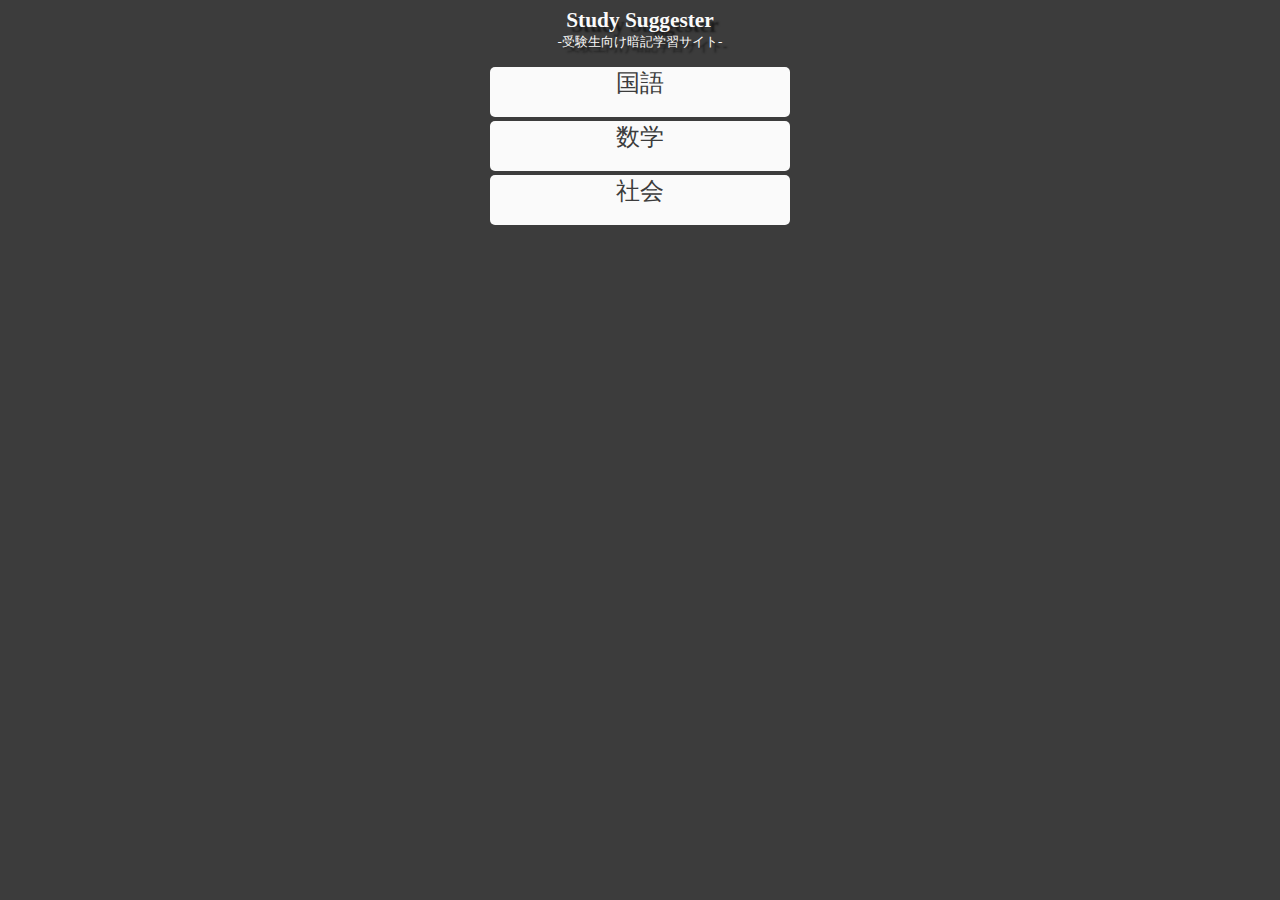
==== index.html @ d8cdd313 "update" ====
﻿<html>
<head>
<title>Study Suggester</title>
<meta charset="utf-8">
<link rel="stylesheet" href="main.css">
<script src="index.js"></script>
</head>
<body>
<style>body{text-align:center;}</style>
<span class="title">Study Suggester</span><br>
<span class="desc">-受験生向け暗記学習サイト-</span>
<p>
<div id="main">読み込み中...</div>
</body>
</html>
---- main.css ----
/*共通*/
body{
  background:#3c3c3c;
  color:#fafafa;
}
.title{
  font-size:16pt;
  text-shadow: 5px 5px 2px #1a1a1a;
  font-weight: bold;
}
.desc{
 font-size:10pt;
 text-shadow: 5px 5px 2px #1a1a1a;
}

/*端末別*/
@media screen and (min-width:480px){
.sl{
  display:block;
  background:#fafafa;
  width:300px;
  height:50px;
  color:#3c3c3c;
  border-radius:5px;
  text-decoration:none;
  margin:0 auto;
  left:0;
  right:0;
  margin-bottom: 4px;
  font-size:18pt;
}
}
@media screen and (max-width:479px){
.sl{
  display:block;
  text-align: center;
  background:#eaeaea;
  width:100%;
  height:50px;
  font-size:18pt;
  color:#3c3c3c;
  border-bottom:#000 3px solid;
  text-decoration:none;
}
  .sl:hover{
    background:#bababa;
  }
}
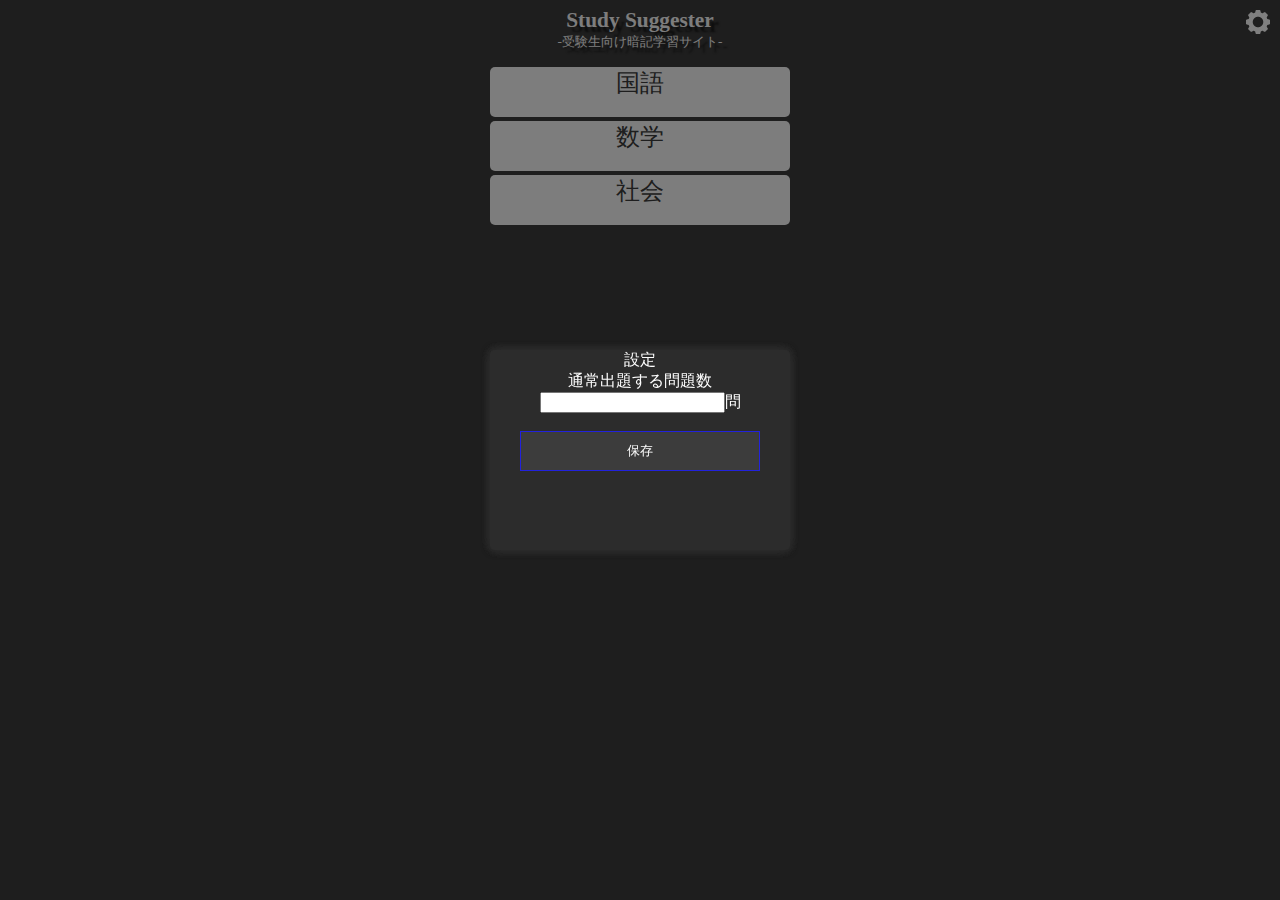
==== commit 62b40a18: "update" ====
--- a/index.html
+++ b/index.html
@@ -2,7 +2,9 @@
 <head>
 <title>Study Suggester</title>
 <meta charset="utf-8">
+<meta name="viewport" content="width=device-width,initial-scale=1">
 <link rel="stylesheet" href="main.css">
+<script src="soruto_ejb-min.js"></script>
 <script src="index.js"></script>
 </head>
 <body>
@@ -11,5 +13,6 @@
 <span class="desc">-受験生向け暗記学習サイト-</span>
 <p>
 <div id="main">読み込み中...</div>
+<svg version="1.1" xmlns="http://www.w3.org/2000/svg" xmlns:xlink="http://www.w3.org/1999/xlink" preserveAspectRatio="xMidYMid meet" viewBox="0 0 24 24" width="24" height="24" onclick="Set();" id="seticon"><defs><path d="M13.85 0L13.87 0.01L13.89 0.01L13.92 0.02L13.94 0.02L13.96 0.03L13.98 0.04L14 0.05L14.01 0.06L14.03 0.07L14.05 0.08L14.07 0.1L14.08 0.11L14.1 0.13L14.12 0.14L14.13 0.16L14.15 0.18L14.16 0.2L14.17 0.22L14.19 0.24L14.2 0.26L14.21 0.28L14.23 0.31L14.24 0.33L14.25 0.36L14.26 0.38L14.27 0.41L14.29 0.43L14.3 0.46L14.31 0.49L14.32 0.51L14.33 0.54L14.34 0.57L14.35 0.6L14.36 0.63L14.37 0.66L14.38 0.69L14.39 0.72L14.4 0.75L14.92 2.7L15.08 2.75L15.44 2.87L15.8 3.02L16.14 3.17L16.48 3.34L16.51 3.35L18.26 2.34L18.29 2.33L18.32 2.31L18.34 2.3L18.37 2.28L18.4 2.27L18.43 2.26L18.46 2.24L18.48 2.23L18.51 2.22L18.54 2.21L18.56 2.2L18.59 2.19L18.62 2.18L18.64 2.17L18.67 2.16L18.69 2.15L18.72 2.14L18.74 2.14L18.77 2.13L18.79 2.13L18.82 2.12L18.84 2.12L18.86 2.12L18.89 2.11L18.91 2.11L18.93 2.11L18.95 2.11L18.98 2.12L19 2.12L19.02 2.12L19.04 2.13L19.06 2.14L19.08 2.14L19.1 2.15L19.12 2.16L19.14 2.18L19.16 2.19L19.18 2.2L19.19 2.22L19.21 2.23L21.76 4.78L21.77 4.8L21.79 4.82L21.8 4.84L21.82 4.85L21.83 4.87L21.84 4.89L21.85 4.91L21.86 4.93L21.87 4.96L21.87 4.98L21.88 5L21.88 5.02L21.88 5.04L21.89 5.07L21.89 5.09L21.89 5.11L21.89 5.14L21.88 5.16L21.88 5.19L21.88 5.21L21.87 5.24L21.87 5.26L21.86 5.29L21.85 5.31L21.85 5.34L21.84 5.36L21.83 5.39L21.82 5.41L21.81 5.44L21.8 5.47L21.78 5.49L21.77 5.52L21.76 5.55L21.74 5.57L21.73 5.6L21.72 5.63L21.7 5.65L21.68 5.68L21.67 5.71L21.65 5.73L20.64 7.48L20.66 7.52L20.83 7.86L20.98 8.2L21.13 8.56L21.25 8.92L21.3 9.08L23.25 9.6L23.28 9.61L23.31 9.61L23.34 9.62L23.37 9.63L23.4 9.64L23.43 9.65L23.46 9.66L23.49 9.67L23.51 9.68L23.54 9.69L23.57 9.7L23.59 9.71L23.62 9.72L23.64 9.73L23.67 9.74L23.69 9.76L23.72 9.77L23.74 9.78L23.76 9.8L23.78 9.81L23.8 9.83L23.82 9.84L23.84 9.86L23.86 9.87L23.87 9.89L23.89 9.91L23.9 9.92L23.92 9.94L23.93 9.96L23.94 9.98L23.95 10L23.96 10.02L23.97 10.04L23.98 10.06L23.98 10.08L23.99 10.11L23.99 10.13L24 10.15L24 10.18L24 10.2L24 13.8L24 13.82L24 13.85L23.99 13.87L23.99 13.89L23.98 13.92L23.98 13.94L23.97 13.96L23.96 13.98L23.95 14L23.94 14.01L23.93 14.03L23.92 14.05L23.9 14.07L23.89 14.08L23.87 14.1L23.86 14.12L23.84 14.13L23.82 14.15L23.8 14.16L23.78 14.17L23.76 14.19L23.74 14.2L23.72 14.21L23.69 14.23L23.67 14.24L23.64 14.25L23.62 14.26L23.59 14.27L23.57 14.29L23.54 14.3L23.51 14.31L23.49 14.32L23.46 14.33L23.43 14.34L23.4 14.35L23.37 14.36L23.34 14.37L23.31 14.38L23.28 14.39L23.25 14.4L21.3 14.92L21.25 15.08L21.13 15.44L20.98 15.8L20.83 16.14L20.66 16.48L20.64 16.51L21.65 18.26L21.67 18.28L21.68 18.31L21.7 18.34L21.72 18.37L21.73 18.39L21.74 18.42L21.76 18.45L21.77 18.47L21.78 18.5L21.8 18.53L21.81 18.55L21.82 18.58L21.83 18.6L21.84 18.63L21.85 18.66L21.85 18.68L21.86 18.71L21.87 18.73L21.87 18.76L21.88 18.78L21.88 18.81L21.88 18.83L21.89 18.86L21.89 18.88L21.89 18.9L21.89 18.93L21.88 18.95L21.88 18.97L21.88 18.99L21.87 19.02L21.87 19.04L21.86 19.06L21.85 19.08L21.84 19.1L21.83 19.12L21.82 19.14L21.8 19.16L21.79 19.18L21.77 19.19L21.76 19.21L19.21 21.76L19.19 21.77L19.18 21.79L19.16 21.8L19.14 21.82L19.12 21.83L19.1 21.84L19.08 21.85L19.06 21.86L19.04 21.86L19.02 21.87L19 21.87L18.98 21.88L18.95 21.88L18.93 21.88L18.91 21.88L18.89 21.88L18.86 21.88L18.84 21.87L18.82 21.87L18.79 21.87L18.77 21.86L18.74 21.86L18.72 21.85L18.69 21.84L18.67 21.83L18.64 21.83L18.62 21.82L18.59 21.81L18.56 21.8L18.54 21.78L18.51 21.77L18.48 21.76L18.46 21.75L18.43 21.74L18.4 21.72L18.37 21.71L18.34 21.7L18.32 21.68L18.29 21.67L18.26 21.65L16.51 20.64L16.48 20.66L16.14 20.83L15.8 20.98L15.44 21.13L15.08 21.25L14.92 21.3L14.4 23.25L14.39 23.28L14.38 23.31L14.37 23.34L14.36 23.37L14.35 23.4L14.34 23.43L14.33 23.46L14.32 23.49L14.31 23.51L14.3 23.54L14.29 23.57L14.27 23.59L14.26 23.62L14.25 23.64L14.24 23.67L14.23 23.69L14.21 23.72L14.2 23.74L14.19 23.76L14.17 23.78L14.16 23.8L14.15 23.82L14.13 23.84L14.12 23.86L14.1 23.87L14.08 23.89L14.07 23.9L14.05 23.92L14.03 23.93L14.01 23.94L14 23.95L13.98 23.96L13.96 23.97L13.94 23.98L13.92 23.98L13.89 23.99L13.87 23.99L13.85 24L13.82 24L13.8 24L10.2 24L10.18 24L10.15 24L10.13 23.99L10.11 23.99L10.08 23.98L10.06 23.98L10.04 23.97L10.02 23.96L10 23.95L9.98 23.94L9.96 23.93L9.94 23.92L9.92 23.9L9.91 23.89L9.89 23.87L9.87 23.86L9.86 23.84L9.84 23.82L9.83 23.8L9.81 23.78L9.8 23.76L9.78 23.74L9.77 23.72L9.76 23.69L9.74 23.67L9.73 23.64L9.72 23.62L9.71 23.59L9.7 23.57L9.69 23.54L9.68 23.51L9.67 23.49L9.66 23.46L9.65 23.43L9.64 23.4L9.63 23.37L9.62 23.34L9.61 23.31L9.61 23.28L9.6 23.25L9.08 21.3L8.92 21.25L8.56 21.13L8.2 20.98L7.86 20.83L7.52 20.66L7.48 20.64L5.74 21.64L5.72 21.66L5.69 21.68L5.66 21.69L5.63 21.71L5.61 21.72L5.58 21.74L5.55 21.75L5.53 21.76L5.5 21.78L5.47 21.79L5.45 21.8L5.42 21.81L5.4 21.82L5.37 21.83L5.34 21.84L5.32 21.85L5.29 21.85L5.27 21.86L5.24 21.87L5.22 21.87L5.19 21.87L5.17 21.88L5.14 21.88L5.12 21.88L5.1 21.88L5.07 21.88L5.05 21.88L5.03 21.87L5.01 21.87L4.98 21.86L4.96 21.86L4.94 21.85L4.92 21.84L4.9 21.83L4.88 21.82L4.86 21.81L4.84 21.8L4.82 21.78L4.81 21.77L4.79 21.75L2.24 19.21L2.23 19.19L2.21 19.17L2.2 19.15L2.18 19.13L2.17 19.11L2.16 19.09L2.15 19.07L2.14 19.05L2.14 19.03L2.13 19.01L2.13 18.99L2.12 18.97L2.12 18.95L2.12 18.93L2.12 18.9L2.12 18.88L2.12 18.86L2.13 18.83L2.13 18.81L2.13 18.79L2.14 18.76L2.14 18.74L2.15 18.71L2.16 18.69L2.17 18.66L2.17 18.64L2.18 18.61L2.19 18.58L2.2 18.56L2.22 18.53L2.23 18.5L2.24 18.48L2.25 18.45L2.26 18.42L2.28 18.39L2.29 18.37L2.3 18.34L2.32 18.31L2.33 18.28L2.35 18.25L3.36 16.51L3.34 16.48L3.17 16.14L3.02 15.8L2.87 15.44L2.75 15.08L2.7 14.92L0.75 14.4L0.72 14.39L0.69 14.38L0.66 14.37L0.63 14.36L0.6 14.35L0.57 14.34L0.54 14.33L0.51 14.32L0.49 14.31L0.46 14.3L0.43 14.29L0.41 14.27L0.38 14.26L0.36 14.25L0.33 14.24L0.31 14.23L0.28 14.21L0.26 14.2L0.24 14.19L0.22 14.17L0.2 14.16L0.18 14.15L0.16 14.13L0.14 14.12L0.13 14.1L0.11 14.08L0.1 14.07L0.08 14.05L0.07 14.03L0.06 14.01L0.05 14L0.04 13.98L0.03 13.96L0.02 13.94L0.02 13.92L0.01 13.89L0.01 13.87L0 13.85L0 13.82L0 13.8L0 10.2L0 10.18L0 10.15L0.01 10.13L0.01 10.11L0.02 10.08L0.02 10.06L0.03 10.04L0.04 10.02L0.05 10L0.06 9.98L0.07 9.96L0.08 9.94L0.1 9.92L0.11 9.91L0.13 9.89L0.14 9.87L0.16 9.86L0.18 9.84L0.2 9.83L0.22 9.81L0.24 9.8L0.26 9.78L0.28 9.77L0.31 9.76L0.33 9.74L0.36 9.73L0.38 9.72L0.41 9.71L0.43 9.7L0.46 9.69L0.49 9.68L0.51 9.67L0.54 9.66L0.57 9.65L0.6 9.64L0.63 9.63L0.66 9.62L0.69 9.61L0.72 9.61L0.75 9.6L2.7 9.08L2.75 8.92L2.87 8.56L3.02 8.2L3.17 7.86L3.34 7.52L3.36 7.49L2.35 5.74L2.33 5.71L2.32 5.68L2.3 5.66L2.29 5.63L2.28 5.6L2.26 5.57L2.25 5.54L2.24 5.52L2.23 5.49L2.22 5.46L2.2 5.44L2.19 5.41L2.18 5.38L2.17 5.36L2.17 5.33L2.16 5.31L2.15 5.28L2.14 5.26L2.14 5.23L2.13 5.21L2.13 5.18L2.13 5.16L2.12 5.14L2.12 5.11L2.12 5.09L2.12 5.07L2.12 5.05L2.12 5.02L2.13 5L2.13 4.98L2.14 4.96L2.14 4.94L2.15 4.92L2.16 4.9L2.17 4.88L2.18 4.86L2.2 4.84L2.21 4.82L2.23 4.81L2.24 4.79L4.79 2.24L4.81 2.23L4.82 2.21L4.84 2.2L4.86 2.18L4.88 2.17L4.9 2.16L4.92 2.15L4.94 2.14L4.96 2.13L4.98 2.13L5.01 2.12L5.03 2.12L5.05 2.12L5.07 2.11L5.1 2.11L5.12 2.11L5.14 2.11L5.17 2.12L5.19 2.12L5.22 2.12L5.24 2.13L5.27 2.13L5.29 2.14L5.32 2.15L5.34 2.15L5.37 2.16L5.4 2.17L5.42 2.18L5.45 2.19L5.47 2.2L5.5 2.22L5.53 2.23L5.55 2.24L5.58 2.26L5.61 2.27L5.63 2.28L5.66 2.3L5.69 2.32L5.72 2.33L5.74 2.35L7.49 3.36L7.52 3.34L7.86 3.17L8.2 3.02L8.56 2.87L8.92 2.75L9.08 2.7L9.6 0.75L9.61 0.72L9.61 0.69L9.62 0.66L9.63 0.63L9.64 0.6L9.65 0.57L9.66 0.54L9.67 0.51L9.68 0.49L9.69 0.46L9.7 0.43L9.71 0.41L9.72 0.38L9.73 0.36L9.74 0.33L9.76 0.31L9.77 0.28L9.78 0.26L9.8 0.24L9.81 0.22L9.83 0.2L9.84 0.18L9.86 0.16L9.87 0.14L9.89 0.13L9.91 0.11L9.92 0.1L9.94 0.08L9.96 0.07L9.98 0.06L10 0.05L10.02 0.04L10.04 0.03L10.06 0.02L10.08 0.02L10.11 0.01L10.13 0.01L10.15 0L10.18 0L10.2 0L13.8 0L13.82 0L13.85 0ZM11.57 6.77L11.36 6.79L11.15 6.82L10.94 6.86L10.74 6.9L10.54 6.96L10.34 7.02L10.15 7.09L9.96 7.16L9.77 7.25L9.59 7.34L9.41 7.43L9.23 7.54L9.06 7.65L8.9 7.76L8.74 7.89L8.58 8.01L8.43 8.15L8.29 8.29L8.15 8.43L8.01 8.58L7.89 8.74L7.76 8.9L7.65 9.06L7.54 9.23L7.43 9.41L7.34 9.59L7.25 9.77L7.16 9.96L7.09 10.15L7.02 10.34L6.96 10.54L6.9 10.74L6.86 10.94L6.82 11.15L6.79 11.36L6.77 11.57L6.75 11.78L6.75 12L6.75 12.22L6.77 12.43L6.79 12.64L6.82 12.85L6.86 13.06L6.9 13.26L6.96 13.46L7.02 13.66L7.09 13.85L7.16 14.04L7.25 14.23L7.34 14.41L7.43 14.59L7.54 14.77L7.65 14.94L7.76 15.1L7.89 15.26L8.01 15.42L8.15 15.57L8.29 15.71L8.43 15.85L8.58 15.99L8.74 16.11L8.9 16.24L9.06 16.35L9.23 16.46L9.41 16.57L9.59 16.66L9.77 16.75L9.96 16.84L10.15 16.91L10.34 16.98L10.54 17.04L10.74 17.1L10.94 17.14L11.15 17.18L11.36 17.21L11.57 17.23L11.78 17.25L12 17.25L12.22 17.25L12.43 17.23L12.64 17.21L12.85 17.18L13.06 17.14L13.26 17.1L13.46 17.04L13.66 16.98L13.85 16.91L14.04 16.84L14.23 16.75L14.41 16.66L14.59 16.57L14.77 16.46L14.94 16.35L15.1 16.24L15.26 16.11L15.42 15.99L15.57 15.85L15.71 15.71L15.85 15.57L15.99 15.42L16.11 15.26L16.24 15.1L16.35 14.94L16.46 14.77L16.57 14.59L16.66 14.41L16.75 14.23L16.84 14.04L16.91 13.85L16.98 13.66L17.04 13.46L17.1 13.26L17.14 13.06L17.18 12.85L17.21 12.64L17.23 12.43L17.25 12.22L17.25 12L17.25 11.78L17.23 11.57L17.21 11.36L17.18 11.15L17.14 10.94L17.1 10.74L17.04 10.54L16.98 10.34L16.91 10.15L16.84 9.96L16.75 9.77L16.66 9.59L16.57 9.41L16.46 9.23L16.35 9.06L16.24 8.9L16.11 8.74L15.99 8.58L15.85 8.43L15.71 8.29L15.57 8.15L15.42 8.01L15.26 7.89L15.1 7.76L14.94 7.65L14.77 7.54L14.59 7.43L14.41 7.34L14.23 7.25L14.04 7.16L13.85 7.09L13.66 7.02L13.46 6.96L13.26 6.9L13.06 6.86L12.85 6.82L12.64 6.79L12.43 6.77L12.22 6.75L12 6.75L11.78 6.75L11.57 6.77Z" id="cwKjXDf"></path></defs><g><g><g><use xlink:href="#cwKjXDf" opacity="1" fill="#fefefe" fill-opacity="1"></use></g></g></g></svg><div id="so-modal"></div>
 </body>
 </html>
--- a/main.css
+++ b/main.css
@@ -12,7 +12,30 @@
  font-size:10pt;
  text-shadow: 5px 5px 2px #1a1a1a;
 }
-
+.bp{
+  color:#fafafa;
+  text-decoration: none;
+  font-weight: bold;
+  font-size:14pt;
+  border-radius: 4px;
+}
+.bp:hover{
+  background:#606060;
+}
+input[type="button"]{
+  width:80%;
+  height:40px;
+  background:#3c3c3c;
+  border:#2222dd 1px solid;
+  color:#fafafa;
+}
+#seticon{
+	width:24px;
+	height:24px;
+	position:absolute;
+	top:10px;
+	right:10px;
+}
 /*端末別*/
 @media screen and (min-width:480px){
 .sl{
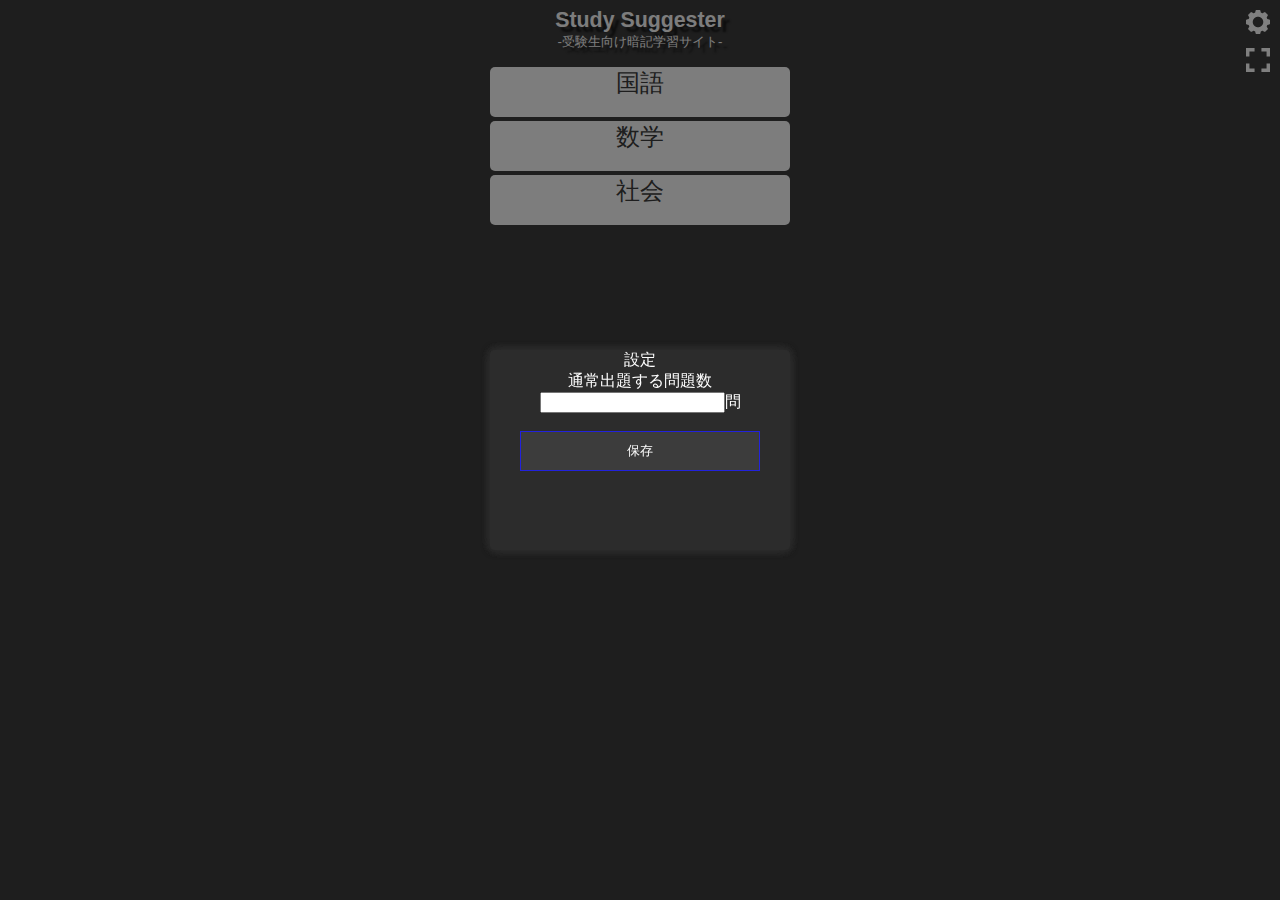
==== commit 962461f1: "update" ====
--- a/index.html
+++ b/index.html
@@ -5,14 +5,15 @@
 <meta name="viewport" content="width=device-width,initial-scale=1">
 <link rel="stylesheet" href="main.css">
 <script src="soruto_ejb-min.js"></script>
+<script src="tippy.all.min.js"></script>
 <script src="index.js"></script>
 </head>
 <body>
 <style>body{text-align:center;}</style>
-<span class="title">Study Suggester</span><br>
+<span class="ptitle">Study Suggester</span><br>
 <span class="desc">-受験生向け暗記学習サイト-</span>
 <p>
 <div id="main">読み込み中...</div>
-<svg version="1.1" xmlns="http://www.w3.org/2000/svg" xmlns:xlink="http://www.w3.org/1999/xlink" preserveAspectRatio="xMidYMid meet" viewBox="0 0 24 24" width="24" height="24" onclick="Set();" id="seticon"><defs><path d="M13.85 0L13.87 0.01L13.89 0.01L13.92 0.02L13.94 0.02L13.96 0.03L13.98 0.04L14 0.05L14.01 0.06L14.03 0.07L14.05 0.08L14.07 0.1L14.08 0.11L14.1 0.13L14.12 0.14L14.13 0.16L14.15 0.18L14.16 0.2L14.17 0.22L14.19 0.24L14.2 0.26L14.21 0.28L14.23 0.31L14.24 0.33L14.25 0.36L14.26 0.38L14.27 0.41L14.29 0.43L14.3 0.46L14.31 0.49L14.32 0.51L14.33 0.54L14.34 0.57L14.35 0.6L14.36 0.63L14.37 0.66L14.38 0.69L14.39 0.72L14.4 0.75L14.92 2.7L15.08 2.75L15.44 2.87L15.8 3.02L16.14 3.17L16.48 3.34L16.51 3.35L18.26 2.34L18.29 2.33L18.32 2.31L18.34 2.3L18.37 2.28L18.4 2.27L18.43 2.26L18.46 2.24L18.48 2.23L18.51 2.22L18.54 2.21L18.56 2.2L18.59 2.19L18.62 2.18L18.64 2.17L18.67 2.16L18.69 2.15L18.72 2.14L18.74 2.14L18.77 2.13L18.79 2.13L18.82 2.12L18.84 2.12L18.86 2.12L18.89 2.11L18.91 2.11L18.93 2.11L18.95 2.11L18.98 2.12L19 2.12L19.02 2.12L19.04 2.13L19.06 2.14L19.08 2.14L19.1 2.15L19.12 2.16L19.14 2.18L19.16 2.19L19.18 2.2L19.19 2.22L19.21 2.23L21.76 4.78L21.77 4.8L21.79 4.82L21.8 4.84L21.82 4.85L21.83 4.87L21.84 4.89L21.85 4.91L21.86 4.93L21.87 4.96L21.87 4.98L21.88 5L21.88 5.02L21.88 5.04L21.89 5.07L21.89 5.09L21.89 5.11L21.89 5.14L21.88 5.16L21.88 5.19L21.88 5.21L21.87 5.24L21.87 5.26L21.86 5.29L21.85 5.31L21.85 5.34L21.84 5.36L21.83 5.39L21.82 5.41L21.81 5.44L21.8 5.47L21.78 5.49L21.77 5.52L21.76 5.55L21.74 5.57L21.73 5.6L21.72 5.63L21.7 5.65L21.68 5.68L21.67 5.71L21.65 5.73L20.64 7.48L20.66 7.52L20.83 7.86L20.98 8.2L21.13 8.56L21.25 8.92L21.3 9.08L23.25 9.6L23.28 9.61L23.31 9.61L23.34 9.62L23.37 9.63L23.4 9.64L23.43 9.65L23.46 9.66L23.49 9.67L23.51 9.68L23.54 9.69L23.57 9.7L23.59 9.71L23.62 9.72L23.64 9.73L23.67 9.74L23.69 9.76L23.72 9.77L23.74 9.78L23.76 9.8L23.78 9.81L23.8 9.83L23.82 9.84L23.84 9.86L23.86 9.87L23.87 9.89L23.89 9.91L23.9 9.92L23.92 9.94L23.93 9.96L23.94 9.98L23.95 10L23.96 10.02L23.97 10.04L23.98 10.06L23.98 10.08L23.99 10.11L23.99 10.13L24 10.15L24 10.18L24 10.2L24 13.8L24 13.82L24 13.85L23.99 13.87L23.99 13.89L23.98 13.92L23.98 13.94L23.97 13.96L23.96 13.98L23.95 14L23.94 14.01L23.93 14.03L23.92 14.05L23.9 14.07L23.89 14.08L23.87 14.1L23.86 14.12L23.84 14.13L23.82 14.15L23.8 14.16L23.78 14.17L23.76 14.19L23.74 14.2L23.72 14.21L23.69 14.23L23.67 14.24L23.64 14.25L23.62 14.26L23.59 14.27L23.57 14.29L23.54 14.3L23.51 14.31L23.49 14.32L23.46 14.33L23.43 14.34L23.4 14.35L23.37 14.36L23.34 14.37L23.31 14.38L23.28 14.39L23.25 14.4L21.3 14.92L21.25 15.08L21.13 15.44L20.98 15.8L20.83 16.14L20.66 16.48L20.64 16.51L21.65 18.26L21.67 18.28L21.68 18.31L21.7 18.34L21.72 18.37L21.73 18.39L21.74 18.42L21.76 18.45L21.77 18.47L21.78 18.5L21.8 18.53L21.81 18.55L21.82 18.58L21.83 18.6L21.84 18.63L21.85 18.66L21.85 18.68L21.86 18.71L21.87 18.73L21.87 18.76L21.88 18.78L21.88 18.81L21.88 18.83L21.89 18.86L21.89 18.88L21.89 18.9L21.89 18.93L21.88 18.95L21.88 18.97L21.88 18.99L21.87 19.02L21.87 19.04L21.86 19.06L21.85 19.08L21.84 19.1L21.83 19.12L21.82 19.14L21.8 19.16L21.79 19.18L21.77 19.19L21.76 19.21L19.21 21.76L19.19 21.77L19.18 21.79L19.16 21.8L19.14 21.82L19.12 21.83L19.1 21.84L19.08 21.85L19.06 21.86L19.04 21.86L19.02 21.87L19 21.87L18.98 21.88L18.95 21.88L18.93 21.88L18.91 21.88L18.89 21.88L18.86 21.88L18.84 21.87L18.82 21.87L18.79 21.87L18.77 21.86L18.74 21.86L18.72 21.85L18.69 21.84L18.67 21.83L18.64 21.83L18.62 21.82L18.59 21.81L18.56 21.8L18.54 21.78L18.51 21.77L18.48 21.76L18.46 21.75L18.43 21.74L18.4 21.72L18.37 21.71L18.34 21.7L18.32 21.68L18.29 21.67L18.26 21.65L16.51 20.64L16.48 20.66L16.14 20.83L15.8 20.98L15.44 21.13L15.08 21.25L14.92 21.3L14.4 23.25L14.39 23.28L14.38 23.31L14.37 23.34L14.36 23.37L14.35 23.4L14.34 23.43L14.33 23.46L14.32 23.49L14.31 23.51L14.3 23.54L14.29 23.57L14.27 23.59L14.26 23.62L14.25 23.64L14.24 23.67L14.23 23.69L14.21 23.72L14.2 23.74L14.19 23.76L14.17 23.78L14.16 23.8L14.15 23.82L14.13 23.84L14.12 23.86L14.1 23.87L14.08 23.89L14.07 23.9L14.05 23.92L14.03 23.93L14.01 23.94L14 23.95L13.98 23.96L13.96 23.97L13.94 23.98L13.92 23.98L13.89 23.99L13.87 23.99L13.85 24L13.82 24L13.8 24L10.2 24L10.18 24L10.15 24L10.13 23.99L10.11 23.99L10.08 23.98L10.06 23.98L10.04 23.97L10.02 23.96L10 23.95L9.98 23.94L9.96 23.93L9.94 23.92L9.92 23.9L9.91 23.89L9.89 23.87L9.87 23.86L9.86 23.84L9.84 23.82L9.83 23.8L9.81 23.78L9.8 23.76L9.78 23.74L9.77 23.72L9.76 23.69L9.74 23.67L9.73 23.64L9.72 23.62L9.71 23.59L9.7 23.57L9.69 23.54L9.68 23.51L9.67 23.49L9.66 23.46L9.65 23.43L9.64 23.4L9.63 23.37L9.62 23.34L9.61 23.31L9.61 23.28L9.6 23.25L9.08 21.3L8.92 21.25L8.56 21.13L8.2 20.98L7.86 20.83L7.52 20.66L7.48 20.64L5.74 21.64L5.72 21.66L5.69 21.68L5.66 21.69L5.63 21.71L5.61 21.72L5.58 21.74L5.55 21.75L5.53 21.76L5.5 21.78L5.47 21.79L5.45 21.8L5.42 21.81L5.4 21.82L5.37 21.83L5.34 21.84L5.32 21.85L5.29 21.85L5.27 21.86L5.24 21.87L5.22 21.87L5.19 21.87L5.17 21.88L5.14 21.88L5.12 21.88L5.1 21.88L5.07 21.88L5.05 21.88L5.03 21.87L5.01 21.87L4.98 21.86L4.96 21.86L4.94 21.85L4.92 21.84L4.9 21.83L4.88 21.82L4.86 21.81L4.84 21.8L4.82 21.78L4.81 21.77L4.79 21.75L2.24 19.21L2.23 19.19L2.21 19.17L2.2 19.15L2.18 19.13L2.17 19.11L2.16 19.09L2.15 19.07L2.14 19.05L2.14 19.03L2.13 19.01L2.13 18.99L2.12 18.97L2.12 18.95L2.12 18.93L2.12 18.9L2.12 18.88L2.12 18.86L2.13 18.83L2.13 18.81L2.13 18.79L2.14 18.76L2.14 18.74L2.15 18.71L2.16 18.69L2.17 18.66L2.17 18.64L2.18 18.61L2.19 18.58L2.2 18.56L2.22 18.53L2.23 18.5L2.24 18.48L2.25 18.45L2.26 18.42L2.28 18.39L2.29 18.37L2.3 18.34L2.32 18.31L2.33 18.28L2.35 18.25L3.36 16.51L3.34 16.48L3.17 16.14L3.02 15.8L2.87 15.44L2.75 15.08L2.7 14.92L0.75 14.4L0.72 14.39L0.69 14.38L0.66 14.37L0.63 14.36L0.6 14.35L0.57 14.34L0.54 14.33L0.51 14.32L0.49 14.31L0.46 14.3L0.43 14.29L0.41 14.27L0.38 14.26L0.36 14.25L0.33 14.24L0.31 14.23L0.28 14.21L0.26 14.2L0.24 14.19L0.22 14.17L0.2 14.16L0.18 14.15L0.16 14.13L0.14 14.12L0.13 14.1L0.11 14.08L0.1 14.07L0.08 14.05L0.07 14.03L0.06 14.01L0.05 14L0.04 13.98L0.03 13.96L0.02 13.94L0.02 13.92L0.01 13.89L0.01 13.87L0 13.85L0 13.82L0 13.8L0 10.2L0 10.18L0 10.15L0.01 10.13L0.01 10.11L0.02 10.08L0.02 10.06L0.03 10.04L0.04 10.02L0.05 10L0.06 9.98L0.07 9.96L0.08 9.94L0.1 9.92L0.11 9.91L0.13 9.89L0.14 9.87L0.16 9.86L0.18 9.84L0.2 9.83L0.22 9.81L0.24 9.8L0.26 9.78L0.28 9.77L0.31 9.76L0.33 9.74L0.36 9.73L0.38 9.72L0.41 9.71L0.43 9.7L0.46 9.69L0.49 9.68L0.51 9.67L0.54 9.66L0.57 9.65L0.6 9.64L0.63 9.63L0.66 9.62L0.69 9.61L0.72 9.61L0.75 9.6L2.7 9.08L2.75 8.92L2.87 8.56L3.02 8.2L3.17 7.86L3.34 7.52L3.36 7.49L2.35 5.74L2.33 5.71L2.32 5.68L2.3 5.66L2.29 5.63L2.28 5.6L2.26 5.57L2.25 5.54L2.24 5.52L2.23 5.49L2.22 5.46L2.2 5.44L2.19 5.41L2.18 5.38L2.17 5.36L2.17 5.33L2.16 5.31L2.15 5.28L2.14 5.26L2.14 5.23L2.13 5.21L2.13 5.18L2.13 5.16L2.12 5.14L2.12 5.11L2.12 5.09L2.12 5.07L2.12 5.05L2.12 5.02L2.13 5L2.13 4.98L2.14 4.96L2.14 4.94L2.15 4.92L2.16 4.9L2.17 4.88L2.18 4.86L2.2 4.84L2.21 4.82L2.23 4.81L2.24 4.79L4.79 2.24L4.81 2.23L4.82 2.21L4.84 2.2L4.86 2.18L4.88 2.17L4.9 2.16L4.92 2.15L4.94 2.14L4.96 2.13L4.98 2.13L5.01 2.12L5.03 2.12L5.05 2.12L5.07 2.11L5.1 2.11L5.12 2.11L5.14 2.11L5.17 2.12L5.19 2.12L5.22 2.12L5.24 2.13L5.27 2.13L5.29 2.14L5.32 2.15L5.34 2.15L5.37 2.16L5.4 2.17L5.42 2.18L5.45 2.19L5.47 2.2L5.5 2.22L5.53 2.23L5.55 2.24L5.58 2.26L5.61 2.27L5.63 2.28L5.66 2.3L5.69 2.32L5.72 2.33L5.74 2.35L7.49 3.36L7.52 3.34L7.86 3.17L8.2 3.02L8.56 2.87L8.92 2.75L9.08 2.7L9.6 0.75L9.61 0.72L9.61 0.69L9.62 0.66L9.63 0.63L9.64 0.6L9.65 0.57L9.66 0.54L9.67 0.51L9.68 0.49L9.69 0.46L9.7 0.43L9.71 0.41L9.72 0.38L9.73 0.36L9.74 0.33L9.76 0.31L9.77 0.28L9.78 0.26L9.8 0.24L9.81 0.22L9.83 0.2L9.84 0.18L9.86 0.16L9.87 0.14L9.89 0.13L9.91 0.11L9.92 0.1L9.94 0.08L9.96 0.07L9.98 0.06L10 0.05L10.02 0.04L10.04 0.03L10.06 0.02L10.08 0.02L10.11 0.01L10.13 0.01L10.15 0L10.18 0L10.2 0L13.8 0L13.82 0L13.85 0ZM11.57 6.77L11.36 6.79L11.15 6.82L10.94 6.86L10.74 6.9L10.54 6.96L10.34 7.02L10.15 7.09L9.96 7.16L9.77 7.25L9.59 7.34L9.41 7.43L9.23 7.54L9.06 7.65L8.9 7.76L8.74 7.89L8.58 8.01L8.43 8.15L8.29 8.29L8.15 8.43L8.01 8.58L7.89 8.74L7.76 8.9L7.65 9.06L7.54 9.23L7.43 9.41L7.34 9.59L7.25 9.77L7.16 9.96L7.09 10.15L7.02 10.34L6.96 10.54L6.9 10.74L6.86 10.94L6.82 11.15L6.79 11.36L6.77 11.57L6.75 11.78L6.75 12L6.75 12.22L6.77 12.43L6.79 12.64L6.82 12.85L6.86 13.06L6.9 13.26L6.96 13.46L7.02 13.66L7.09 13.85L7.16 14.04L7.25 14.23L7.34 14.41L7.43 14.59L7.54 14.77L7.65 14.94L7.76 15.1L7.89 15.26L8.01 15.42L8.15 15.57L8.29 15.71L8.43 15.85L8.58 15.99L8.74 16.11L8.9 16.24L9.06 16.35L9.23 16.46L9.41 16.57L9.59 16.66L9.77 16.75L9.96 16.84L10.15 16.91L10.34 16.98L10.54 17.04L10.74 17.1L10.94 17.14L11.15 17.18L11.36 17.21L11.57 17.23L11.78 17.25L12 17.25L12.22 17.25L12.43 17.23L12.64 17.21L12.85 17.18L13.06 17.14L13.26 17.1L13.46 17.04L13.66 16.98L13.85 16.91L14.04 16.84L14.23 16.75L14.41 16.66L14.59 16.57L14.77 16.46L14.94 16.35L15.1 16.24L15.26 16.11L15.42 15.99L15.57 15.85L15.71 15.71L15.85 15.57L15.99 15.42L16.11 15.26L16.24 15.1L16.35 14.94L16.46 14.77L16.57 14.59L16.66 14.41L16.75 14.23L16.84 14.04L16.91 13.85L16.98 13.66L17.04 13.46L17.1 13.26L17.14 13.06L17.18 12.85L17.21 12.64L17.23 12.43L17.25 12.22L17.25 12L17.25 11.78L17.23 11.57L17.21 11.36L17.18 11.15L17.14 10.94L17.1 10.74L17.04 10.54L16.98 10.34L16.91 10.15L16.84 9.96L16.75 9.77L16.66 9.59L16.57 9.41L16.46 9.23L16.35 9.06L16.24 8.9L16.11 8.74L15.99 8.58L15.85 8.43L15.71 8.29L15.57 8.15L15.42 8.01L15.26 7.89L15.1 7.76L14.94 7.65L14.77 7.54L14.59 7.43L14.41 7.34L14.23 7.25L14.04 7.16L13.85 7.09L13.66 7.02L13.46 6.96L13.26 6.9L13.06 6.86L12.85 6.82L12.64 6.79L12.43 6.77L12.22 6.75L12 6.75L11.78 6.75L11.57 6.77Z" id="cwKjXDf"></path></defs><g><g><g><use xlink:href="#cwKjXDf" opacity="1" fill="#fefefe" fill-opacity="1"></use></g></g></g></svg><div id="so-modal"></div>
+<svg version="1.1" xmlns="http://www.w3.org/2000/svg" xmlns:xlink="http://www.w3.org/1999/xlink" preserveAspectRatio="xMidYMid meet" viewBox="0 0 24 24" width="24" height="24" onclick="Set();" id="seticon" title="設定" class="title"><defs><path d="M13.85 0L13.87 0.01L13.89 0.01L13.92 0.02L13.94 0.02L13.96 0.03L13.98 0.04L14 0.05L14.01 0.06L14.03 0.07L14.05 0.08L14.07 0.1L14.08 0.11L14.1 0.13L14.12 0.14L14.13 0.16L14.15 0.18L14.16 0.2L14.17 0.22L14.19 0.24L14.2 0.26L14.21 0.28L14.23 0.31L14.24 0.33L14.25 0.36L14.26 0.38L14.27 0.41L14.29 0.43L14.3 0.46L14.31 0.49L14.32 0.51L14.33 0.54L14.34 0.57L14.35 0.6L14.36 0.63L14.37 0.66L14.38 0.69L14.39 0.72L14.4 0.75L14.92 2.7L15.08 2.75L15.44 2.87L15.8 3.02L16.14 3.17L16.48 3.34L16.51 3.35L18.26 2.34L18.29 2.33L18.32 2.31L18.34 2.3L18.37 2.28L18.4 2.27L18.43 2.26L18.46 2.24L18.48 2.23L18.51 2.22L18.54 2.21L18.56 2.2L18.59 2.19L18.62 2.18L18.64 2.17L18.67 2.16L18.69 2.15L18.72 2.14L18.74 2.14L18.77 2.13L18.79 2.13L18.82 2.12L18.84 2.12L18.86 2.12L18.89 2.11L18.91 2.11L18.93 2.11L18.95 2.11L18.98 2.12L19 2.12L19.02 2.12L19.04 2.13L19.06 2.14L19.08 2.14L19.1 2.15L19.12 2.16L19.14 2.18L19.16 2.19L19.18 2.2L19.19 2.22L19.21 2.23L21.76 4.78L21.77 4.8L21.79 4.82L21.8 4.84L21.82 4.85L21.83 4.87L21.84 4.89L21.85 4.91L21.86 4.93L21.87 4.96L21.87 4.98L21.88 5L21.88 5.02L21.88 5.04L21.89 5.07L21.89 5.09L21.89 5.11L21.89 5.14L21.88 5.16L21.88 5.19L21.88 5.21L21.87 5.24L21.87 5.26L21.86 5.29L21.85 5.31L21.85 5.34L21.84 5.36L21.83 5.39L21.82 5.41L21.81 5.44L21.8 5.47L21.78 5.49L21.77 5.52L21.76 5.55L21.74 5.57L21.73 5.6L21.72 5.63L21.7 5.65L21.68 5.68L21.67 5.71L21.65 5.73L20.64 7.48L20.66 7.52L20.83 7.86L20.98 8.2L21.13 8.56L21.25 8.92L21.3 9.08L23.25 9.6L23.28 9.61L23.31 9.61L23.34 9.62L23.37 9.63L23.4 9.64L23.43 9.65L23.46 9.66L23.49 9.67L23.51 9.68L23.54 9.69L23.57 9.7L23.59 9.71L23.62 9.72L23.64 9.73L23.67 9.74L23.69 9.76L23.72 9.77L23.74 9.78L23.76 9.8L23.78 9.81L23.8 9.83L23.82 9.84L23.84 9.86L23.86 9.87L23.87 9.89L23.89 9.91L23.9 9.92L23.92 9.94L23.93 9.96L23.94 9.98L23.95 10L23.96 10.02L23.97 10.04L23.98 10.06L23.98 10.08L23.99 10.11L23.99 10.13L24 10.15L24 10.18L24 10.2L24 13.8L24 13.82L24 13.85L23.99 13.87L23.99 13.89L23.98 13.92L23.98 13.94L23.97 13.96L23.96 13.98L23.95 14L23.94 14.01L23.93 14.03L23.92 14.05L23.9 14.07L23.89 14.08L23.87 14.1L23.86 14.12L23.84 14.13L23.82 14.15L23.8 14.16L23.78 14.17L23.76 14.19L23.74 14.2L23.72 14.21L23.69 14.23L23.67 14.24L23.64 14.25L23.62 14.26L23.59 14.27L23.57 14.29L23.54 14.3L23.51 14.31L23.49 14.32L23.46 14.33L23.43 14.34L23.4 14.35L23.37 14.36L23.34 14.37L23.31 14.38L23.28 14.39L23.25 14.4L21.3 14.92L21.25 15.08L21.13 15.44L20.98 15.8L20.83 16.14L20.66 16.48L20.64 16.51L21.65 18.26L21.67 18.28L21.68 18.31L21.7 18.34L21.72 18.37L21.73 18.39L21.74 18.42L21.76 18.45L21.77 18.47L21.78 18.5L21.8 18.53L21.81 18.55L21.82 18.58L21.83 18.6L21.84 18.63L21.85 18.66L21.85 18.68L21.86 18.71L21.87 18.73L21.87 18.76L21.88 18.78L21.88 18.81L21.88 18.83L21.89 18.86L21.89 18.88L21.89 18.9L21.89 18.93L21.88 18.95L21.88 18.97L21.88 18.99L21.87 19.02L21.87 19.04L21.86 19.06L21.85 19.08L21.84 19.1L21.83 19.12L21.82 19.14L21.8 19.16L21.79 19.18L21.77 19.19L21.76 19.21L19.21 21.76L19.19 21.77L19.18 21.79L19.16 21.8L19.14 21.82L19.12 21.83L19.1 21.84L19.08 21.85L19.06 21.86L19.04 21.86L19.02 21.87L19 21.87L18.98 21.88L18.95 21.88L18.93 21.88L18.91 21.88L18.89 21.88L18.86 21.88L18.84 21.87L18.82 21.87L18.79 21.87L18.77 21.86L18.74 21.86L18.72 21.85L18.69 21.84L18.67 21.83L18.64 21.83L18.62 21.82L18.59 21.81L18.56 21.8L18.54 21.78L18.51 21.77L18.48 21.76L18.46 21.75L18.43 21.74L18.4 21.72L18.37 21.71L18.34 21.7L18.32 21.68L18.29 21.67L18.26 21.65L16.51 20.64L16.48 20.66L16.14 20.83L15.8 20.98L15.44 21.13L15.08 21.25L14.92 21.3L14.4 23.25L14.39 23.28L14.38 23.31L14.37 23.34L14.36 23.37L14.35 23.4L14.34 23.43L14.33 23.46L14.32 23.49L14.31 23.51L14.3 23.54L14.29 23.57L14.27 23.59L14.26 23.62L14.25 23.64L14.24 23.67L14.23 23.69L14.21 23.72L14.2 23.74L14.19 23.76L14.17 23.78L14.16 23.8L14.15 23.82L14.13 23.84L14.12 23.86L14.1 23.87L14.08 23.89L14.07 23.9L14.05 23.92L14.03 23.93L14.01 23.94L14 23.95L13.98 23.96L13.96 23.97L13.94 23.98L13.92 23.98L13.89 23.99L13.87 23.99L13.85 24L13.82 24L13.8 24L10.2 24L10.18 24L10.15 24L10.13 23.99L10.11 23.99L10.08 23.98L10.06 23.98L10.04 23.97L10.02 23.96L10 23.95L9.98 23.94L9.96 23.93L9.94 23.92L9.92 23.9L9.91 23.89L9.89 23.87L9.87 23.86L9.86 23.84L9.84 23.82L9.83 23.8L9.81 23.78L9.8 23.76L9.78 23.74L9.77 23.72L9.76 23.69L9.74 23.67L9.73 23.64L9.72 23.62L9.71 23.59L9.7 23.57L9.69 23.54L9.68 23.51L9.67 23.49L9.66 23.46L9.65 23.43L9.64 23.4L9.63 23.37L9.62 23.34L9.61 23.31L9.61 23.28L9.6 23.25L9.08 21.3L8.92 21.25L8.56 21.13L8.2 20.98L7.86 20.83L7.52 20.66L7.48 20.64L5.74 21.64L5.72 21.66L5.69 21.68L5.66 21.69L5.63 21.71L5.61 21.72L5.58 21.74L5.55 21.75L5.53 21.76L5.5 21.78L5.47 21.79L5.45 21.8L5.42 21.81L5.4 21.82L5.37 21.83L5.34 21.84L5.32 21.85L5.29 21.85L5.27 21.86L5.24 21.87L5.22 21.87L5.19 21.87L5.17 21.88L5.14 21.88L5.12 21.88L5.1 21.88L5.07 21.88L5.05 21.88L5.03 21.87L5.01 21.87L4.98 21.86L4.96 21.86L4.94 21.85L4.92 21.84L4.9 21.83L4.88 21.82L4.86 21.81L4.84 21.8L4.82 21.78L4.81 21.77L4.79 21.75L2.24 19.21L2.23 19.19L2.21 19.17L2.2 19.15L2.18 19.13L2.17 19.11L2.16 19.09L2.15 19.07L2.14 19.05L2.14 19.03L2.13 19.01L2.13 18.99L2.12 18.97L2.12 18.95L2.12 18.93L2.12 18.9L2.12 18.88L2.12 18.86L2.13 18.83L2.13 18.81L2.13 18.79L2.14 18.76L2.14 18.74L2.15 18.71L2.16 18.69L2.17 18.66L2.17 18.64L2.18 18.61L2.19 18.58L2.2 18.56L2.22 18.53L2.23 18.5L2.24 18.48L2.25 18.45L2.26 18.42L2.28 18.39L2.29 18.37L2.3 18.34L2.32 18.31L2.33 18.28L2.35 18.25L3.36 16.51L3.34 16.48L3.17 16.14L3.02 15.8L2.87 15.44L2.75 15.08L2.7 14.92L0.75 14.4L0.72 14.39L0.69 14.38L0.66 14.37L0.63 14.36L0.6 14.35L0.57 14.34L0.54 14.33L0.51 14.32L0.49 14.31L0.46 14.3L0.43 14.29L0.41 14.27L0.38 14.26L0.36 14.25L0.33 14.24L0.31 14.23L0.28 14.21L0.26 14.2L0.24 14.19L0.22 14.17L0.2 14.16L0.18 14.15L0.16 14.13L0.14 14.12L0.13 14.1L0.11 14.08L0.1 14.07L0.08 14.05L0.07 14.03L0.06 14.01L0.05 14L0.04 13.98L0.03 13.96L0.02 13.94L0.02 13.92L0.01 13.89L0.01 13.87L0 13.85L0 13.82L0 13.8L0 10.2L0 10.18L0 10.15L0.01 10.13L0.01 10.11L0.02 10.08L0.02 10.06L0.03 10.04L0.04 10.02L0.05 10L0.06 9.98L0.07 9.96L0.08 9.94L0.1 9.92L0.11 9.91L0.13 9.89L0.14 9.87L0.16 9.86L0.18 9.84L0.2 9.83L0.22 9.81L0.24 9.8L0.26 9.78L0.28 9.77L0.31 9.76L0.33 9.74L0.36 9.73L0.38 9.72L0.41 9.71L0.43 9.7L0.46 9.69L0.49 9.68L0.51 9.67L0.54 9.66L0.57 9.65L0.6 9.64L0.63 9.63L0.66 9.62L0.69 9.61L0.72 9.61L0.75 9.6L2.7 9.08L2.75 8.92L2.87 8.56L3.02 8.2L3.17 7.86L3.34 7.52L3.36 7.49L2.35 5.74L2.33 5.71L2.32 5.68L2.3 5.66L2.29 5.63L2.28 5.6L2.26 5.57L2.25 5.54L2.24 5.52L2.23 5.49L2.22 5.46L2.2 5.44L2.19 5.41L2.18 5.38L2.17 5.36L2.17 5.33L2.16 5.31L2.15 5.28L2.14 5.26L2.14 5.23L2.13 5.21L2.13 5.18L2.13 5.16L2.12 5.14L2.12 5.11L2.12 5.09L2.12 5.07L2.12 5.05L2.12 5.02L2.13 5L2.13 4.98L2.14 4.96L2.14 4.94L2.15 4.92L2.16 4.9L2.17 4.88L2.18 4.86L2.2 4.84L2.21 4.82L2.23 4.81L2.24 4.79L4.79 2.24L4.81 2.23L4.82 2.21L4.84 2.2L4.86 2.18L4.88 2.17L4.9 2.16L4.92 2.15L4.94 2.14L4.96 2.13L4.98 2.13L5.01 2.12L5.03 2.12L5.05 2.12L5.07 2.11L5.1 2.11L5.12 2.11L5.14 2.11L5.17 2.12L5.19 2.12L5.22 2.12L5.24 2.13L5.27 2.13L5.29 2.14L5.32 2.15L5.34 2.15L5.37 2.16L5.4 2.17L5.42 2.18L5.45 2.19L5.47 2.2L5.5 2.22L5.53 2.23L5.55 2.24L5.58 2.26L5.61 2.27L5.63 2.28L5.66 2.3L5.69 2.32L5.72 2.33L5.74 2.35L7.49 3.36L7.52 3.34L7.86 3.17L8.2 3.02L8.56 2.87L8.92 2.75L9.08 2.7L9.6 0.75L9.61 0.72L9.61 0.69L9.62 0.66L9.63 0.63L9.64 0.6L9.65 0.57L9.66 0.54L9.67 0.51L9.68 0.49L9.69 0.46L9.7 0.43L9.71 0.41L9.72 0.38L9.73 0.36L9.74 0.33L9.76 0.31L9.77 0.28L9.78 0.26L9.8 0.24L9.81 0.22L9.83 0.2L9.84 0.18L9.86 0.16L9.87 0.14L9.89 0.13L9.91 0.11L9.92 0.1L9.94 0.08L9.96 0.07L9.98 0.06L10 0.05L10.02 0.04L10.04 0.03L10.06 0.02L10.08 0.02L10.11 0.01L10.13 0.01L10.15 0L10.18 0L10.2 0L13.8 0L13.82 0L13.85 0ZM11.57 6.77L11.36 6.79L11.15 6.82L10.94 6.86L10.74 6.9L10.54 6.96L10.34 7.02L10.15 7.09L9.96 7.16L9.77 7.25L9.59 7.34L9.41 7.43L9.23 7.54L9.06 7.65L8.9 7.76L8.74 7.89L8.58 8.01L8.43 8.15L8.29 8.29L8.15 8.43L8.01 8.58L7.89 8.74L7.76 8.9L7.65 9.06L7.54 9.23L7.43 9.41L7.34 9.59L7.25 9.77L7.16 9.96L7.09 10.15L7.02 10.34L6.96 10.54L6.9 10.74L6.86 10.94L6.82 11.15L6.79 11.36L6.77 11.57L6.75 11.78L6.75 12L6.75 12.22L6.77 12.43L6.79 12.64L6.82 12.85L6.86 13.06L6.9 13.26L6.96 13.46L7.02 13.66L7.09 13.85L7.16 14.04L7.25 14.23L7.34 14.41L7.43 14.59L7.54 14.77L7.65 14.94L7.76 15.1L7.89 15.26L8.01 15.42L8.15 15.57L8.29 15.71L8.43 15.85L8.58 15.99L8.74 16.11L8.9 16.24L9.06 16.35L9.23 16.46L9.41 16.57L9.59 16.66L9.77 16.75L9.96 16.84L10.15 16.91L10.34 16.98L10.54 17.04L10.74 17.1L10.94 17.14L11.15 17.18L11.36 17.21L11.57 17.23L11.78 17.25L12 17.25L12.22 17.25L12.43 17.23L12.64 17.21L12.85 17.18L13.06 17.14L13.26 17.1L13.46 17.04L13.66 16.98L13.85 16.91L14.04 16.84L14.23 16.75L14.41 16.66L14.59 16.57L14.77 16.46L14.94 16.35L15.1 16.24L15.26 16.11L15.42 15.99L15.57 15.85L15.71 15.71L15.85 15.57L15.99 15.42L16.11 15.26L16.24 15.1L16.35 14.94L16.46 14.77L16.57 14.59L16.66 14.41L16.75 14.23L16.84 14.04L16.91 13.85L16.98 13.66L17.04 13.46L17.1 13.26L17.14 13.06L17.18 12.85L17.21 12.64L17.23 12.43L17.25 12.22L17.25 12L17.25 11.78L17.23 11.57L17.21 11.36L17.18 11.15L17.14 10.94L17.1 10.74L17.04 10.54L16.98 10.34L16.91 10.15L16.84 9.96L16.75 9.77L16.66 9.59L16.57 9.41L16.46 9.23L16.35 9.06L16.24 8.9L16.11 8.74L15.99 8.58L15.85 8.43L15.71 8.29L15.57 8.15L15.42 8.01L15.26 7.89L15.1 7.76L14.94 7.65L14.77 7.54L14.59 7.43L14.41 7.34L14.23 7.25L14.04 7.16L13.85 7.09L13.66 7.02L13.46 6.96L13.26 6.9L13.06 6.86L12.85 6.82L12.64 6.79L12.43 6.77L12.22 6.75L12 6.75L11.78 6.75L11.57 6.77Z" id="cwKjXDf"></path></defs><g><g><g><use xlink:href="#cwKjXDf" opacity="1" fill="#fefefe" fill-opacity="1"></use></g></g></g></svg><svg xmlns="http://www.w3.org/2000/svg" xmlns:xlink="http://www.w3.org/1999/xlink" version="1.1" x="0px" y="0px" viewBox="0 0 298.667 298.667" style="enable-background:new 0 0 298.667 298.667;" xml:space="preserve" width="24px" height="24px" title="全画面表示" class="title" id="fsicon" onclick="fs();"><g>	<g>		<g>			<polygon points="42.667,192 0,192 0,298.667 106.667,298.667 106.667,256 42.667,256    " fill="#FFFFFF"/>			<polygon points="0,106.667 42.667,106.667 42.667,42.667 106.667,42.667 106.667,0 0,0    " fill="#FFFFFF"/>			<polygon points="192,0 192,42.667 256,42.667 256,106.667 298.667,106.667 298.667,0    " fill="#FFFFFF"/>			<polygon points="256,256 192,256 192,298.667 298.667,298.667 298.667,192 256,192    " fill="#FFFFFF"/>		</g>	</g></g><g></g><g></g><g></g><g></g><g></g><g></g><g></g><g></g><g></g><g></g><g></g><g></g><g></g><g></g><g></g></svg><div id="so-modal"></div>
 </body>
 </html>
--- a/main.css
+++ b/main.css
@@ -1,9 +1,12 @@
 /*共通*/
+*{
+  font-family: 'メイリオ', Meiryo,'ヒラギノ角ゴシック','Hiragino Sans',sans-serif;
+}
 body{
   background:#3c3c3c;
   color:#fafafa;
 }
-.title{
+.ptitle{
   font-size:16pt;
   text-shadow: 5px 5px 2px #1a1a1a;
   font-weight: bold;
@@ -34,6 +37,13 @@
 	height:24px;
 	position:absolute;
 	top:10px;
+	right:10px;
+}
+#fsicon{
+	width:24px;
+	height:24px;
+	position:absolute;
+	top:48px;
 	right:10px;
 }
 /*端末別*/
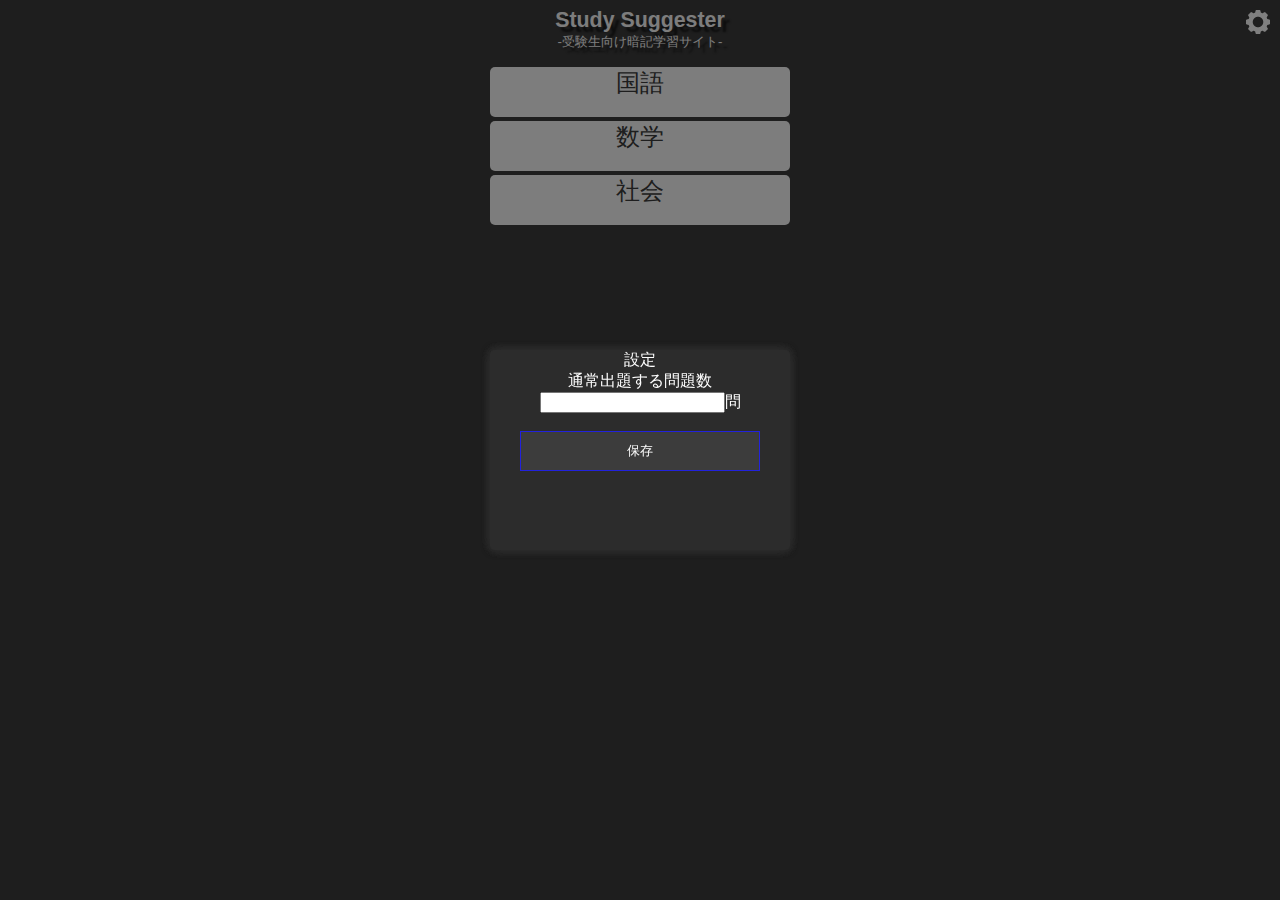
==== commit b360c419: "update" ====
--- a/index.html
+++ b/index.html
@@ -14,6 +14,6 @@
 <span class="desc">-受験生向け暗記学習サイト-</span>
 <p>
 <div id="main">読み込み中...</div>
-<svg version="1.1" xmlns="http://www.w3.org/2000/svg" xmlns:xlink="http://www.w3.org/1999/xlink" preserveAspectRatio="xMidYMid meet" viewBox="0 0 24 24" width="24" height="24" onclick="Set();" id="seticon" title="設定" class="title"><defs><path d="M13.85 0L13.87 0.01L13.89 0.01L13.92 0.02L13.94 0.02L13.96 0.03L13.98 0.04L14 0.05L14.01 0.06L14.03 0.07L14.05 0.08L14.07 0.1L14.08 0.11L14.1 0.13L14.12 0.14L14.13 0.16L14.15 0.18L14.16 0.2L14.17 0.22L14.19 0.24L14.2 0.26L14.21 0.28L14.23 0.31L14.24 0.33L14.25 0.36L14.26 0.38L14.27 0.41L14.29 0.43L14.3 0.46L14.31 0.49L14.32 0.51L14.33 0.54L14.34 0.57L14.35 0.6L14.36 0.63L14.37 0.66L14.38 0.69L14.39 0.72L14.4 0.75L14.92 2.7L15.08 2.75L15.44 2.87L15.8 3.02L16.14 3.17L16.48 3.34L16.51 3.35L18.26 2.34L18.29 2.33L18.32 2.31L18.34 2.3L18.37 2.28L18.4 2.27L18.43 2.26L18.46 2.24L18.48 2.23L18.51 2.22L18.54 2.21L18.56 2.2L18.59 2.19L18.62 2.18L18.64 2.17L18.67 2.16L18.69 2.15L18.72 2.14L18.74 2.14L18.77 2.13L18.79 2.13L18.82 2.12L18.84 2.12L18.86 2.12L18.89 2.11L18.91 2.11L18.93 2.11L18.95 2.11L18.98 2.12L19 2.12L19.02 2.12L19.04 2.13L19.06 2.14L19.08 2.14L19.1 2.15L19.12 2.16L19.14 2.18L19.16 2.19L19.18 2.2L19.19 2.22L19.21 2.23L21.76 4.78L21.77 4.8L21.79 4.82L21.8 4.84L21.82 4.85L21.83 4.87L21.84 4.89L21.85 4.91L21.86 4.93L21.87 4.96L21.87 4.98L21.88 5L21.88 5.02L21.88 5.04L21.89 5.07L21.89 5.09L21.89 5.11L21.89 5.14L21.88 5.16L21.88 5.19L21.88 5.21L21.87 5.24L21.87 5.26L21.86 5.29L21.85 5.31L21.85 5.34L21.84 5.36L21.83 5.39L21.82 5.41L21.81 5.44L21.8 5.47L21.78 5.49L21.77 5.52L21.76 5.55L21.74 5.57L21.73 5.6L21.72 5.63L21.7 5.65L21.68 5.68L21.67 5.71L21.65 5.73L20.64 7.48L20.66 7.52L20.83 7.86L20.98 8.2L21.13 8.56L21.25 8.92L21.3 9.08L23.25 9.6L23.28 9.61L23.31 9.61L23.34 9.62L23.37 9.63L23.4 9.64L23.43 9.65L23.46 9.66L23.49 9.67L23.51 9.68L23.54 9.69L23.57 9.7L23.59 9.71L23.62 9.72L23.64 9.73L23.67 9.74L23.69 9.76L23.72 9.77L23.74 9.78L23.76 9.8L23.78 9.81L23.8 9.83L23.82 9.84L23.84 9.86L23.86 9.87L23.87 9.89L23.89 9.91L23.9 9.92L23.92 9.94L23.93 9.96L23.94 9.98L23.95 10L23.96 10.02L23.97 10.04L23.98 10.06L23.98 10.08L23.99 10.11L23.99 10.13L24 10.15L24 10.18L24 10.2L24 13.8L24 13.82L24 13.85L23.99 13.87L23.99 13.89L23.98 13.92L23.98 13.94L23.97 13.96L23.96 13.98L23.95 14L23.94 14.01L23.93 14.03L23.92 14.05L23.9 14.07L23.89 14.08L23.87 14.1L23.86 14.12L23.84 14.13L23.82 14.15L23.8 14.16L23.78 14.17L23.76 14.19L23.74 14.2L23.72 14.21L23.69 14.23L23.67 14.24L23.64 14.25L23.62 14.26L23.59 14.27L23.57 14.29L23.54 14.3L23.51 14.31L23.49 14.32L23.46 14.33L23.43 14.34L23.4 14.35L23.37 14.36L23.34 14.37L23.31 14.38L23.28 14.39L23.25 14.4L21.3 14.92L21.25 15.08L21.13 15.44L20.98 15.8L20.83 16.14L20.66 16.48L20.64 16.51L21.65 18.26L21.67 18.28L21.68 18.31L21.7 18.34L21.72 18.37L21.73 18.39L21.74 18.42L21.76 18.45L21.77 18.47L21.78 18.5L21.8 18.53L21.81 18.55L21.82 18.58L21.83 18.6L21.84 18.63L21.85 18.66L21.85 18.68L21.86 18.71L21.87 18.73L21.87 18.76L21.88 18.78L21.88 18.81L21.88 18.83L21.89 18.86L21.89 18.88L21.89 18.9L21.89 18.93L21.88 18.95L21.88 18.97L21.88 18.99L21.87 19.02L21.87 19.04L21.86 19.06L21.85 19.08L21.84 19.1L21.83 19.12L21.82 19.14L21.8 19.16L21.79 19.18L21.77 19.19L21.76 19.21L19.21 21.76L19.19 21.77L19.18 21.79L19.16 21.8L19.14 21.82L19.12 21.83L19.1 21.84L19.08 21.85L19.06 21.86L19.04 21.86L19.02 21.87L19 21.87L18.98 21.88L18.95 21.88L18.93 21.88L18.91 21.88L18.89 21.88L18.86 21.88L18.84 21.87L18.82 21.87L18.79 21.87L18.77 21.86L18.74 21.86L18.72 21.85L18.69 21.84L18.67 21.83L18.64 21.83L18.62 21.82L18.59 21.81L18.56 21.8L18.54 21.78L18.51 21.77L18.48 21.76L18.46 21.75L18.43 21.74L18.4 21.72L18.37 21.71L18.34 21.7L18.32 21.68L18.29 21.67L18.26 21.65L16.51 20.64L16.48 20.66L16.14 20.83L15.8 20.98L15.44 21.13L15.08 21.25L14.92 21.3L14.4 23.25L14.39 23.28L14.38 23.31L14.37 23.34L14.36 23.37L14.35 23.4L14.34 23.43L14.33 23.46L14.32 23.49L14.31 23.51L14.3 23.54L14.29 23.57L14.27 23.59L14.26 23.62L14.25 23.64L14.24 23.67L14.23 23.69L14.21 23.72L14.2 23.74L14.19 23.76L14.17 23.78L14.16 23.8L14.15 23.82L14.13 23.84L14.12 23.86L14.1 23.87L14.08 23.89L14.07 23.9L14.05 23.92L14.03 23.93L14.01 23.94L14 23.95L13.98 23.96L13.96 23.97L13.94 23.98L13.92 23.98L13.89 23.99L13.87 23.99L13.85 24L13.82 24L13.8 24L10.2 24L10.18 24L10.15 24L10.13 23.99L10.11 23.99L10.08 23.98L10.06 23.98L10.04 23.97L10.02 23.96L10 23.95L9.98 23.94L9.96 23.93L9.94 23.92L9.92 23.9L9.91 23.89L9.89 23.87L9.87 23.86L9.86 23.84L9.84 23.82L9.83 23.8L9.81 23.78L9.8 23.76L9.78 23.74L9.77 23.72L9.76 23.69L9.74 23.67L9.73 23.64L9.72 23.62L9.71 23.59L9.7 23.57L9.69 23.54L9.68 23.51L9.67 23.49L9.66 23.46L9.65 23.43L9.64 23.4L9.63 23.37L9.62 23.34L9.61 23.31L9.61 23.28L9.6 23.25L9.08 21.3L8.92 21.25L8.56 21.13L8.2 20.98L7.86 20.83L7.52 20.66L7.48 20.64L5.74 21.64L5.72 21.66L5.69 21.68L5.66 21.69L5.63 21.71L5.61 21.72L5.58 21.74L5.55 21.75L5.53 21.76L5.5 21.78L5.47 21.79L5.45 21.8L5.42 21.81L5.4 21.82L5.37 21.83L5.34 21.84L5.32 21.85L5.29 21.85L5.27 21.86L5.24 21.87L5.22 21.87L5.19 21.87L5.17 21.88L5.14 21.88L5.12 21.88L5.1 21.88L5.07 21.88L5.05 21.88L5.03 21.87L5.01 21.87L4.98 21.86L4.96 21.86L4.94 21.85L4.92 21.84L4.9 21.83L4.88 21.82L4.86 21.81L4.84 21.8L4.82 21.78L4.81 21.77L4.79 21.75L2.24 19.21L2.23 19.19L2.21 19.17L2.2 19.15L2.18 19.13L2.17 19.11L2.16 19.09L2.15 19.07L2.14 19.05L2.14 19.03L2.13 19.01L2.13 18.99L2.12 18.97L2.12 18.95L2.12 18.93L2.12 18.9L2.12 18.88L2.12 18.86L2.13 18.83L2.13 18.81L2.13 18.79L2.14 18.76L2.14 18.74L2.15 18.71L2.16 18.69L2.17 18.66L2.17 18.64L2.18 18.61L2.19 18.58L2.2 18.56L2.22 18.53L2.23 18.5L2.24 18.48L2.25 18.45L2.26 18.42L2.28 18.39L2.29 18.37L2.3 18.34L2.32 18.31L2.33 18.28L2.35 18.25L3.36 16.51L3.34 16.48L3.17 16.14L3.02 15.8L2.87 15.44L2.75 15.08L2.7 14.92L0.75 14.4L0.72 14.39L0.69 14.38L0.66 14.37L0.63 14.36L0.6 14.35L0.57 14.34L0.54 14.33L0.51 14.32L0.49 14.31L0.46 14.3L0.43 14.29L0.41 14.27L0.38 14.26L0.36 14.25L0.33 14.24L0.31 14.23L0.28 14.21L0.26 14.2L0.24 14.19L0.22 14.17L0.2 14.16L0.18 14.15L0.16 14.13L0.14 14.12L0.13 14.1L0.11 14.08L0.1 14.07L0.08 14.05L0.07 14.03L0.06 14.01L0.05 14L0.04 13.98L0.03 13.96L0.02 13.94L0.02 13.92L0.01 13.89L0.01 13.87L0 13.85L0 13.82L0 13.8L0 10.2L0 10.18L0 10.15L0.01 10.13L0.01 10.11L0.02 10.08L0.02 10.06L0.03 10.04L0.04 10.02L0.05 10L0.06 9.98L0.07 9.96L0.08 9.94L0.1 9.92L0.11 9.91L0.13 9.89L0.14 9.87L0.16 9.86L0.18 9.84L0.2 9.83L0.22 9.81L0.24 9.8L0.26 9.78L0.28 9.77L0.31 9.76L0.33 9.74L0.36 9.73L0.38 9.72L0.41 9.71L0.43 9.7L0.46 9.69L0.49 9.68L0.51 9.67L0.54 9.66L0.57 9.65L0.6 9.64L0.63 9.63L0.66 9.62L0.69 9.61L0.72 9.61L0.75 9.6L2.7 9.08L2.75 8.92L2.87 8.56L3.02 8.2L3.17 7.86L3.34 7.52L3.36 7.49L2.35 5.74L2.33 5.71L2.32 5.68L2.3 5.66L2.29 5.63L2.28 5.6L2.26 5.57L2.25 5.54L2.24 5.52L2.23 5.49L2.22 5.46L2.2 5.44L2.19 5.41L2.18 5.38L2.17 5.36L2.17 5.33L2.16 5.31L2.15 5.28L2.14 5.26L2.14 5.23L2.13 5.21L2.13 5.18L2.13 5.16L2.12 5.14L2.12 5.11L2.12 5.09L2.12 5.07L2.12 5.05L2.12 5.02L2.13 5L2.13 4.98L2.14 4.96L2.14 4.94L2.15 4.92L2.16 4.9L2.17 4.88L2.18 4.86L2.2 4.84L2.21 4.82L2.23 4.81L2.24 4.79L4.79 2.24L4.81 2.23L4.82 2.21L4.84 2.2L4.86 2.18L4.88 2.17L4.9 2.16L4.92 2.15L4.94 2.14L4.96 2.13L4.98 2.13L5.01 2.12L5.03 2.12L5.05 2.12L5.07 2.11L5.1 2.11L5.12 2.11L5.14 2.11L5.17 2.12L5.19 2.12L5.22 2.12L5.24 2.13L5.27 2.13L5.29 2.14L5.32 2.15L5.34 2.15L5.37 2.16L5.4 2.17L5.42 2.18L5.45 2.19L5.47 2.2L5.5 2.22L5.53 2.23L5.55 2.24L5.58 2.26L5.61 2.27L5.63 2.28L5.66 2.3L5.69 2.32L5.72 2.33L5.74 2.35L7.49 3.36L7.52 3.34L7.86 3.17L8.2 3.02L8.56 2.87L8.92 2.75L9.08 2.7L9.6 0.75L9.61 0.72L9.61 0.69L9.62 0.66L9.63 0.63L9.64 0.6L9.65 0.57L9.66 0.54L9.67 0.51L9.68 0.49L9.69 0.46L9.7 0.43L9.71 0.41L9.72 0.38L9.73 0.36L9.74 0.33L9.76 0.31L9.77 0.28L9.78 0.26L9.8 0.24L9.81 0.22L9.83 0.2L9.84 0.18L9.86 0.16L9.87 0.14L9.89 0.13L9.91 0.11L9.92 0.1L9.94 0.08L9.96 0.07L9.98 0.06L10 0.05L10.02 0.04L10.04 0.03L10.06 0.02L10.08 0.02L10.11 0.01L10.13 0.01L10.15 0L10.18 0L10.2 0L13.8 0L13.82 0L13.85 0ZM11.57 6.77L11.36 6.79L11.15 6.82L10.94 6.86L10.74 6.9L10.54 6.96L10.34 7.02L10.15 7.09L9.96 7.16L9.77 7.25L9.59 7.34L9.41 7.43L9.23 7.54L9.06 7.65L8.9 7.76L8.74 7.89L8.58 8.01L8.43 8.15L8.29 8.29L8.15 8.43L8.01 8.58L7.89 8.74L7.76 8.9L7.65 9.06L7.54 9.23L7.43 9.41L7.34 9.59L7.25 9.77L7.16 9.96L7.09 10.15L7.02 10.34L6.96 10.54L6.9 10.74L6.86 10.94L6.82 11.15L6.79 11.36L6.77 11.57L6.75 11.78L6.75 12L6.75 12.22L6.77 12.43L6.79 12.64L6.82 12.85L6.86 13.06L6.9 13.26L6.96 13.46L7.02 13.66L7.09 13.85L7.16 14.04L7.25 14.23L7.34 14.41L7.43 14.59L7.54 14.77L7.65 14.94L7.76 15.1L7.89 15.26L8.01 15.42L8.15 15.57L8.29 15.71L8.43 15.85L8.58 15.99L8.74 16.11L8.9 16.24L9.06 16.35L9.23 16.46L9.41 16.57L9.59 16.66L9.77 16.75L9.96 16.84L10.15 16.91L10.34 16.98L10.54 17.04L10.74 17.1L10.94 17.14L11.15 17.18L11.36 17.21L11.57 17.23L11.78 17.25L12 17.25L12.22 17.25L12.43 17.23L12.64 17.21L12.85 17.18L13.06 17.14L13.26 17.1L13.46 17.04L13.66 16.98L13.85 16.91L14.04 16.84L14.23 16.75L14.41 16.66L14.59 16.57L14.77 16.46L14.94 16.35L15.1 16.24L15.26 16.11L15.42 15.99L15.57 15.85L15.71 15.71L15.85 15.57L15.99 15.42L16.11 15.26L16.24 15.1L16.35 14.94L16.46 14.77L16.57 14.59L16.66 14.41L16.75 14.23L16.84 14.04L16.91 13.85L16.98 13.66L17.04 13.46L17.1 13.26L17.14 13.06L17.18 12.85L17.21 12.64L17.23 12.43L17.25 12.22L17.25 12L17.25 11.78L17.23 11.57L17.21 11.36L17.18 11.15L17.14 10.94L17.1 10.74L17.04 10.54L16.98 10.34L16.91 10.15L16.84 9.96L16.75 9.77L16.66 9.59L16.57 9.41L16.46 9.23L16.35 9.06L16.24 8.9L16.11 8.74L15.99 8.58L15.85 8.43L15.71 8.29L15.57 8.15L15.42 8.01L15.26 7.89L15.1 7.76L14.94 7.65L14.77 7.54L14.59 7.43L14.41 7.34L14.23 7.25L14.04 7.16L13.85 7.09L13.66 7.02L13.46 6.96L13.26 6.9L13.06 6.86L12.85 6.82L12.64 6.79L12.43 6.77L12.22 6.75L12 6.75L11.78 6.75L11.57 6.77Z" id="cwKjXDf"></path></defs><g><g><g><use xlink:href="#cwKjXDf" opacity="1" fill="#fefefe" fill-opacity="1"></use></g></g></g></svg><svg xmlns="http://www.w3.org/2000/svg" xmlns:xlink="http://www.w3.org/1999/xlink" version="1.1" x="0px" y="0px" viewBox="0 0 298.667 298.667" style="enable-background:new 0 0 298.667 298.667;" xml:space="preserve" width="24px" height="24px" title="全画面表示" class="title" id="fsicon" onclick="fs();"><g>	<g>		<g>			<polygon points="42.667,192 0,192 0,298.667 106.667,298.667 106.667,256 42.667,256    " fill="#FFFFFF"/>			<polygon points="0,106.667 42.667,106.667 42.667,42.667 106.667,42.667 106.667,0 0,0    " fill="#FFFFFF"/>			<polygon points="192,0 192,42.667 256,42.667 256,106.667 298.667,106.667 298.667,0    " fill="#FFFFFF"/>			<polygon points="256,256 192,256 192,298.667 298.667,298.667 298.667,192 256,192    " fill="#FFFFFF"/>		</g>	</g></g><g></g><g></g><g></g><g></g><g></g><g></g><g></g><g></g><g></g><g></g><g></g><g></g><g></g><g></g><g></g></svg><div id="so-modal"></div>
+<svg version="1.1" xmlns="http://www.w3.org/2000/svg" xmlns:xlink="http://www.w3.org/1999/xlink" preserveAspectRatio="xMidYMid meet" viewBox="0 0 24 24" width="24" height="24" onclick="Set();" id="seticon" title="設定" class="title"><defs><path d="M13.85 0L13.87 0.01L13.89 0.01L13.92 0.02L13.94 0.02L13.96 0.03L13.98 0.04L14 0.05L14.01 0.06L14.03 0.07L14.05 0.08L14.07 0.1L14.08 0.11L14.1 0.13L14.12 0.14L14.13 0.16L14.15 0.18L14.16 0.2L14.17 0.22L14.19 0.24L14.2 0.26L14.21 0.28L14.23 0.31L14.24 0.33L14.25 0.36L14.26 0.38L14.27 0.41L14.29 0.43L14.3 0.46L14.31 0.49L14.32 0.51L14.33 0.54L14.34 0.57L14.35 0.6L14.36 0.63L14.37 0.66L14.38 0.69L14.39 0.72L14.4 0.75L14.92 2.7L15.08 2.75L15.44 2.87L15.8 3.02L16.14 3.17L16.48 3.34L16.51 3.35L18.26 2.34L18.29 2.33L18.32 2.31L18.34 2.3L18.37 2.28L18.4 2.27L18.43 2.26L18.46 2.24L18.48 2.23L18.51 2.22L18.54 2.21L18.56 2.2L18.59 2.19L18.62 2.18L18.64 2.17L18.67 2.16L18.69 2.15L18.72 2.14L18.74 2.14L18.77 2.13L18.79 2.13L18.82 2.12L18.84 2.12L18.86 2.12L18.89 2.11L18.91 2.11L18.93 2.11L18.95 2.11L18.98 2.12L19 2.12L19.02 2.12L19.04 2.13L19.06 2.14L19.08 2.14L19.1 2.15L19.12 2.16L19.14 2.18L19.16 2.19L19.18 2.2L19.19 2.22L19.21 2.23L21.76 4.78L21.77 4.8L21.79 4.82L21.8 4.84L21.82 4.85L21.83 4.87L21.84 4.89L21.85 4.91L21.86 4.93L21.87 4.96L21.87 4.98L21.88 5L21.88 5.02L21.88 5.04L21.89 5.07L21.89 5.09L21.89 5.11L21.89 5.14L21.88 5.16L21.88 5.19L21.88 5.21L21.87 5.24L21.87 5.26L21.86 5.29L21.85 5.31L21.85 5.34L21.84 5.36L21.83 5.39L21.82 5.41L21.81 5.44L21.8 5.47L21.78 5.49L21.77 5.52L21.76 5.55L21.74 5.57L21.73 5.6L21.72 5.63L21.7 5.65L21.68 5.68L21.67 5.71L21.65 5.73L20.64 7.48L20.66 7.52L20.83 7.86L20.98 8.2L21.13 8.56L21.25 8.92L21.3 9.08L23.25 9.6L23.28 9.61L23.31 9.61L23.34 9.62L23.37 9.63L23.4 9.64L23.43 9.65L23.46 9.66L23.49 9.67L23.51 9.68L23.54 9.69L23.57 9.7L23.59 9.71L23.62 9.72L23.64 9.73L23.67 9.74L23.69 9.76L23.72 9.77L23.74 9.78L23.76 9.8L23.78 9.81L23.8 9.83L23.82 9.84L23.84 9.86L23.86 9.87L23.87 9.89L23.89 9.91L23.9 9.92L23.92 9.94L23.93 9.96L23.94 9.98L23.95 10L23.96 10.02L23.97 10.04L23.98 10.06L23.98 10.08L23.99 10.11L23.99 10.13L24 10.15L24 10.18L24 10.2L24 13.8L24 13.82L24 13.85L23.99 13.87L23.99 13.89L23.98 13.92L23.98 13.94L23.97 13.96L23.96 13.98L23.95 14L23.94 14.01L23.93 14.03L23.92 14.05L23.9 14.07L23.89 14.08L23.87 14.1L23.86 14.12L23.84 14.13L23.82 14.15L23.8 14.16L23.78 14.17L23.76 14.19L23.74 14.2L23.72 14.21L23.69 14.23L23.67 14.24L23.64 14.25L23.62 14.26L23.59 14.27L23.57 14.29L23.54 14.3L23.51 14.31L23.49 14.32L23.46 14.33L23.43 14.34L23.4 14.35L23.37 14.36L23.34 14.37L23.31 14.38L23.28 14.39L23.25 14.4L21.3 14.92L21.25 15.08L21.13 15.44L20.98 15.8L20.83 16.14L20.66 16.48L20.64 16.51L21.65 18.26L21.67 18.28L21.68 18.31L21.7 18.34L21.72 18.37L21.73 18.39L21.74 18.42L21.76 18.45L21.77 18.47L21.78 18.5L21.8 18.53L21.81 18.55L21.82 18.58L21.83 18.6L21.84 18.63L21.85 18.66L21.85 18.68L21.86 18.71L21.87 18.73L21.87 18.76L21.88 18.78L21.88 18.81L21.88 18.83L21.89 18.86L21.89 18.88L21.89 18.9L21.89 18.93L21.88 18.95L21.88 18.97L21.88 18.99L21.87 19.02L21.87 19.04L21.86 19.06L21.85 19.08L21.84 19.1L21.83 19.12L21.82 19.14L21.8 19.16L21.79 19.18L21.77 19.19L21.76 19.21L19.21 21.76L19.19 21.77L19.18 21.79L19.16 21.8L19.14 21.82L19.12 21.83L19.1 21.84L19.08 21.85L19.06 21.86L19.04 21.86L19.02 21.87L19 21.87L18.98 21.88L18.95 21.88L18.93 21.88L18.91 21.88L18.89 21.88L18.86 21.88L18.84 21.87L18.82 21.87L18.79 21.87L18.77 21.86L18.74 21.86L18.72 21.85L18.69 21.84L18.67 21.83L18.64 21.83L18.62 21.82L18.59 21.81L18.56 21.8L18.54 21.78L18.51 21.77L18.48 21.76L18.46 21.75L18.43 21.74L18.4 21.72L18.37 21.71L18.34 21.7L18.32 21.68L18.29 21.67L18.26 21.65L16.51 20.64L16.48 20.66L16.14 20.83L15.8 20.98L15.44 21.13L15.08 21.25L14.92 21.3L14.4 23.25L14.39 23.28L14.38 23.31L14.37 23.34L14.36 23.37L14.35 23.4L14.34 23.43L14.33 23.46L14.32 23.49L14.31 23.51L14.3 23.54L14.29 23.57L14.27 23.59L14.26 23.62L14.25 23.64L14.24 23.67L14.23 23.69L14.21 23.72L14.2 23.74L14.19 23.76L14.17 23.78L14.16 23.8L14.15 23.82L14.13 23.84L14.12 23.86L14.1 23.87L14.08 23.89L14.07 23.9L14.05 23.92L14.03 23.93L14.01 23.94L14 23.95L13.98 23.96L13.96 23.97L13.94 23.98L13.92 23.98L13.89 23.99L13.87 23.99L13.85 24L13.82 24L13.8 24L10.2 24L10.18 24L10.15 24L10.13 23.99L10.11 23.99L10.08 23.98L10.06 23.98L10.04 23.97L10.02 23.96L10 23.95L9.98 23.94L9.96 23.93L9.94 23.92L9.92 23.9L9.91 23.89L9.89 23.87L9.87 23.86L9.86 23.84L9.84 23.82L9.83 23.8L9.81 23.78L9.8 23.76L9.78 23.74L9.77 23.72L9.76 23.69L9.74 23.67L9.73 23.64L9.72 23.62L9.71 23.59L9.7 23.57L9.69 23.54L9.68 23.51L9.67 23.49L9.66 23.46L9.65 23.43L9.64 23.4L9.63 23.37L9.62 23.34L9.61 23.31L9.61 23.28L9.6 23.25L9.08 21.3L8.92 21.25L8.56 21.13L8.2 20.98L7.86 20.83L7.52 20.66L7.48 20.64L5.74 21.64L5.72 21.66L5.69 21.68L5.66 21.69L5.63 21.71L5.61 21.72L5.58 21.74L5.55 21.75L5.53 21.76L5.5 21.78L5.47 21.79L5.45 21.8L5.42 21.81L5.4 21.82L5.37 21.83L5.34 21.84L5.32 21.85L5.29 21.85L5.27 21.86L5.24 21.87L5.22 21.87L5.19 21.87L5.17 21.88L5.14 21.88L5.12 21.88L5.1 21.88L5.07 21.88L5.05 21.88L5.03 21.87L5.01 21.87L4.98 21.86L4.96 21.86L4.94 21.85L4.92 21.84L4.9 21.83L4.88 21.82L4.86 21.81L4.84 21.8L4.82 21.78L4.81 21.77L4.79 21.75L2.24 19.21L2.23 19.19L2.21 19.17L2.2 19.15L2.18 19.13L2.17 19.11L2.16 19.09L2.15 19.07L2.14 19.05L2.14 19.03L2.13 19.01L2.13 18.99L2.12 18.97L2.12 18.95L2.12 18.93L2.12 18.9L2.12 18.88L2.12 18.86L2.13 18.83L2.13 18.81L2.13 18.79L2.14 18.76L2.14 18.74L2.15 18.71L2.16 18.69L2.17 18.66L2.17 18.64L2.18 18.61L2.19 18.58L2.2 18.56L2.22 18.53L2.23 18.5L2.24 18.48L2.25 18.45L2.26 18.42L2.28 18.39L2.29 18.37L2.3 18.34L2.32 18.31L2.33 18.28L2.35 18.25L3.36 16.51L3.34 16.48L3.17 16.14L3.02 15.8L2.87 15.44L2.75 15.08L2.7 14.92L0.75 14.4L0.72 14.39L0.69 14.38L0.66 14.37L0.63 14.36L0.6 14.35L0.57 14.34L0.54 14.33L0.51 14.32L0.49 14.31L0.46 14.3L0.43 14.29L0.41 14.27L0.38 14.26L0.36 14.25L0.33 14.24L0.31 14.23L0.28 14.21L0.26 14.2L0.24 14.19L0.22 14.17L0.2 14.16L0.18 14.15L0.16 14.13L0.14 14.12L0.13 14.1L0.11 14.08L0.1 14.07L0.08 14.05L0.07 14.03L0.06 14.01L0.05 14L0.04 13.98L0.03 13.96L0.02 13.94L0.02 13.92L0.01 13.89L0.01 13.87L0 13.85L0 13.82L0 13.8L0 10.2L0 10.18L0 10.15L0.01 10.13L0.01 10.11L0.02 10.08L0.02 10.06L0.03 10.04L0.04 10.02L0.05 10L0.06 9.98L0.07 9.96L0.08 9.94L0.1 9.92L0.11 9.91L0.13 9.89L0.14 9.87L0.16 9.86L0.18 9.84L0.2 9.83L0.22 9.81L0.24 9.8L0.26 9.78L0.28 9.77L0.31 9.76L0.33 9.74L0.36 9.73L0.38 9.72L0.41 9.71L0.43 9.7L0.46 9.69L0.49 9.68L0.51 9.67L0.54 9.66L0.57 9.65L0.6 9.64L0.63 9.63L0.66 9.62L0.69 9.61L0.72 9.61L0.75 9.6L2.7 9.08L2.75 8.92L2.87 8.56L3.02 8.2L3.17 7.86L3.34 7.52L3.36 7.49L2.35 5.74L2.33 5.71L2.32 5.68L2.3 5.66L2.29 5.63L2.28 5.6L2.26 5.57L2.25 5.54L2.24 5.52L2.23 5.49L2.22 5.46L2.2 5.44L2.19 5.41L2.18 5.38L2.17 5.36L2.17 5.33L2.16 5.31L2.15 5.28L2.14 5.26L2.14 5.23L2.13 5.21L2.13 5.18L2.13 5.16L2.12 5.14L2.12 5.11L2.12 5.09L2.12 5.07L2.12 5.05L2.12 5.02L2.13 5L2.13 4.98L2.14 4.96L2.14 4.94L2.15 4.92L2.16 4.9L2.17 4.88L2.18 4.86L2.2 4.84L2.21 4.82L2.23 4.81L2.24 4.79L4.79 2.24L4.81 2.23L4.82 2.21L4.84 2.2L4.86 2.18L4.88 2.17L4.9 2.16L4.92 2.15L4.94 2.14L4.96 2.13L4.98 2.13L5.01 2.12L5.03 2.12L5.05 2.12L5.07 2.11L5.1 2.11L5.12 2.11L5.14 2.11L5.17 2.12L5.19 2.12L5.22 2.12L5.24 2.13L5.27 2.13L5.29 2.14L5.32 2.15L5.34 2.15L5.37 2.16L5.4 2.17L5.42 2.18L5.45 2.19L5.47 2.2L5.5 2.22L5.53 2.23L5.55 2.24L5.58 2.26L5.61 2.27L5.63 2.28L5.66 2.3L5.69 2.32L5.72 2.33L5.74 2.35L7.49 3.36L7.52 3.34L7.86 3.17L8.2 3.02L8.56 2.87L8.92 2.75L9.08 2.7L9.6 0.75L9.61 0.72L9.61 0.69L9.62 0.66L9.63 0.63L9.64 0.6L9.65 0.57L9.66 0.54L9.67 0.51L9.68 0.49L9.69 0.46L9.7 0.43L9.71 0.41L9.72 0.38L9.73 0.36L9.74 0.33L9.76 0.31L9.77 0.28L9.78 0.26L9.8 0.24L9.81 0.22L9.83 0.2L9.84 0.18L9.86 0.16L9.87 0.14L9.89 0.13L9.91 0.11L9.92 0.1L9.94 0.08L9.96 0.07L9.98 0.06L10 0.05L10.02 0.04L10.04 0.03L10.06 0.02L10.08 0.02L10.11 0.01L10.13 0.01L10.15 0L10.18 0L10.2 0L13.8 0L13.82 0L13.85 0ZM11.57 6.77L11.36 6.79L11.15 6.82L10.94 6.86L10.74 6.9L10.54 6.96L10.34 7.02L10.15 7.09L9.96 7.16L9.77 7.25L9.59 7.34L9.41 7.43L9.23 7.54L9.06 7.65L8.9 7.76L8.74 7.89L8.58 8.01L8.43 8.15L8.29 8.29L8.15 8.43L8.01 8.58L7.89 8.74L7.76 8.9L7.65 9.06L7.54 9.23L7.43 9.41L7.34 9.59L7.25 9.77L7.16 9.96L7.09 10.15L7.02 10.34L6.96 10.54L6.9 10.74L6.86 10.94L6.82 11.15L6.79 11.36L6.77 11.57L6.75 11.78L6.75 12L6.75 12.22L6.77 12.43L6.79 12.64L6.82 12.85L6.86 13.06L6.9 13.26L6.96 13.46L7.02 13.66L7.09 13.85L7.16 14.04L7.25 14.23L7.34 14.41L7.43 14.59L7.54 14.77L7.65 14.94L7.76 15.1L7.89 15.26L8.01 15.42L8.15 15.57L8.29 15.71L8.43 15.85L8.58 15.99L8.74 16.11L8.9 16.24L9.06 16.35L9.23 16.46L9.41 16.57L9.59 16.66L9.77 16.75L9.96 16.84L10.15 16.91L10.34 16.98L10.54 17.04L10.74 17.1L10.94 17.14L11.15 17.18L11.36 17.21L11.57 17.23L11.78 17.25L12 17.25L12.22 17.25L12.43 17.23L12.64 17.21L12.85 17.18L13.06 17.14L13.26 17.1L13.46 17.04L13.66 16.98L13.85 16.91L14.04 16.84L14.23 16.75L14.41 16.66L14.59 16.57L14.77 16.46L14.94 16.35L15.1 16.24L15.26 16.11L15.42 15.99L15.57 15.85L15.71 15.71L15.85 15.57L15.99 15.42L16.11 15.26L16.24 15.1L16.35 14.94L16.46 14.77L16.57 14.59L16.66 14.41L16.75 14.23L16.84 14.04L16.91 13.85L16.98 13.66L17.04 13.46L17.1 13.26L17.14 13.06L17.18 12.85L17.21 12.64L17.23 12.43L17.25 12.22L17.25 12L17.25 11.78L17.23 11.57L17.21 11.36L17.18 11.15L17.14 10.94L17.1 10.74L17.04 10.54L16.98 10.34L16.91 10.15L16.84 9.96L16.75 9.77L16.66 9.59L16.57 9.41L16.46 9.23L16.35 9.06L16.24 8.9L16.11 8.74L15.99 8.58L15.85 8.43L15.71 8.29L15.57 8.15L15.42 8.01L15.26 7.89L15.1 7.76L14.94 7.65L14.77 7.54L14.59 7.43L14.41 7.34L14.23 7.25L14.04 7.16L13.85 7.09L13.66 7.02L13.46 6.96L13.26 6.9L13.06 6.86L12.85 6.82L12.64 6.79L12.43 6.77L12.22 6.75L12 6.75L11.78 6.75L11.57 6.77Z" id="cwKjXDf"></path></defs><g><g><g><use xlink:href="#cwKjXDf" opacity="1" fill="#fefefe" fill-opacity="1"></use></g></g></g></svg><!--svg xmlns="http://www.w3.org/2000/svg" xmlns:xlink="http://www.w3.org/1999/xlink" version="1.1" x="0px" y="0px" viewBox="0 0 298.667 298.667" style="enable-background:new 0 0 298.667 298.667;" xml:space="preserve" width="24px" height="24px" title="全画面表示" class="title" id="fsicon" onclick="fs();"><g>	<g>		<g>			<polygon points="42.667,192 0,192 0,298.667 106.667,298.667 106.667,256 42.667,256    " fill="#FFFFFF"/>			<polygon points="0,106.667 42.667,106.667 42.667,42.667 106.667,42.667 106.667,0 0,0    " fill="#FFFFFF"/>			<polygon points="192,0 192,42.667 256,42.667 256,106.667 298.667,106.667 298.667,0    " fill="#FFFFFF"/>			<polygon points="256,256 192,256 192,298.667 298.667,298.667 298.667,192 256,192    " fill="#FFFFFF"/>		</g>	</g></g><g></g><g></g><g></g><g></g><g></g><g></g><g></g><g></g><g></g><g></g><g></g><g></g><g></g><g></g><g></g></svg>--><div id="so-modal"></div>
 </body>
 </html>
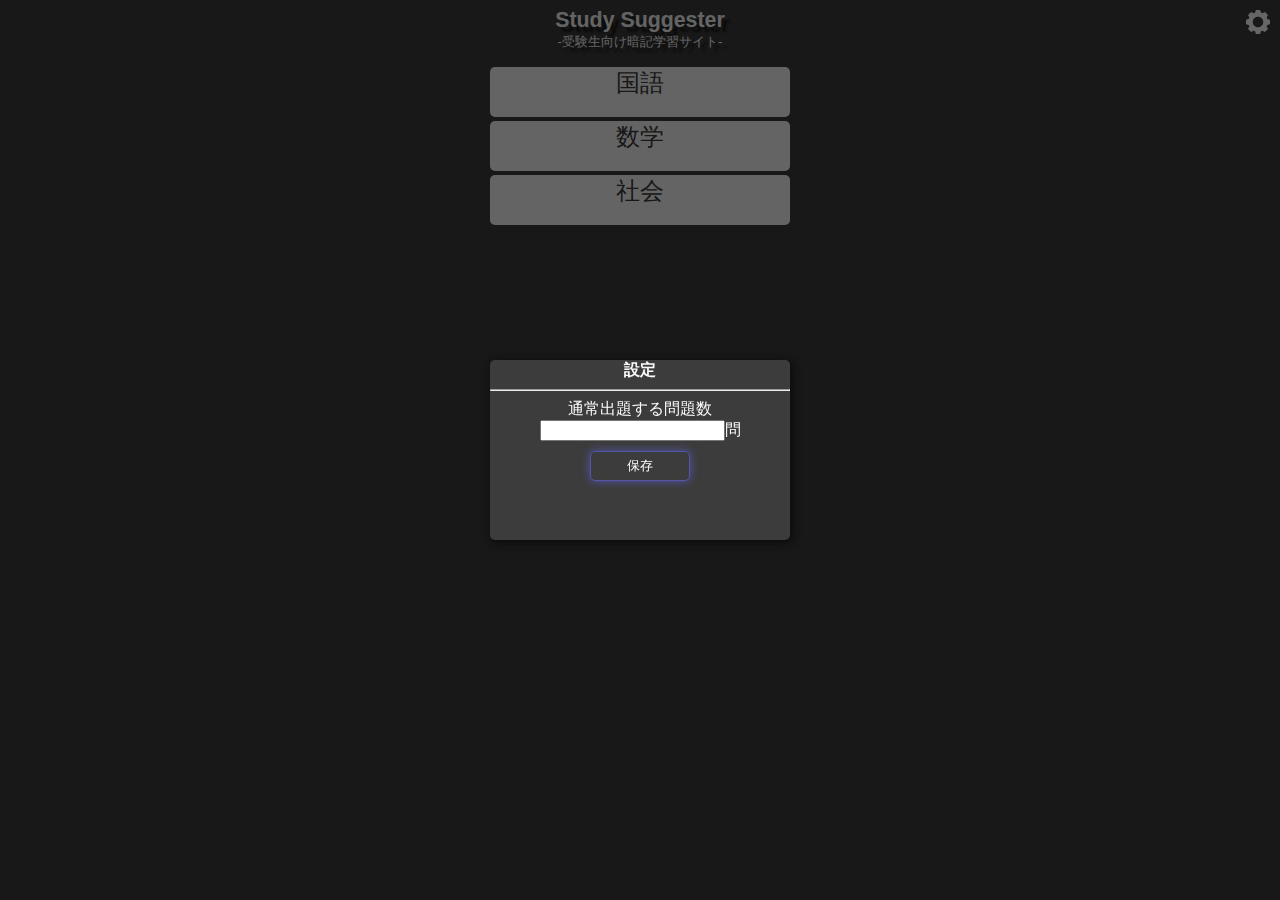
==== commit 5f373a97: "update" ====
--- a/index.html
+++ b/index.html
@@ -4,9 +4,11 @@
 <meta charset="utf-8">
 <meta name="viewport" content="width=device-width,initial-scale=1">
 <link rel="stylesheet" href="main.css">
+<link rel="stylesheet" href="soruto-modal-default.css">
 <script src="soruto_ejb-min.js"></script>
 <script src="tippy.all.min.js"></script>
 <script src="index.js"></script>
+<script src="soruto-modal.js"></script>
 </head>
 <body>
 <style>body{text-align:center;}</style>
--- a/main.css
+++ b/main.css
@@ -5,6 +5,11 @@
 body{
   background:#3c3c3c;
   color:#fafafa;
+}
+a{
+  text-align: left;
+  color:#fafafa;
+  font-size:12pt;
 }
 .ptitle{
   font-size:16pt;
@@ -30,6 +35,14 @@
   height:40px;
   background:#3c3c3c;
   border:#2222dd 1px solid;
+  color:#fafafa;
+}
+#answer{
+  width:calc(100% - 10px);
+  height:30px;
+  border:#daaada 1px solid;
+  margin-bottom: 5px;
+  background:#4c4c4c;
   color:#fafafa;
 }
 #seticon{
@@ -61,6 +74,7 @@
   right:0;
   margin-bottom: 4px;
   font-size:18pt;
+  text-align: center;
 }
 }
 @media screen and (max-width:479px){
@@ -74,6 +88,7 @@
   color:#3c3c3c;
   border-bottom:#000 3px solid;
   text-decoration:none;
+  text-align: center;
 }
   .sl:hover{
     background:#bababa;
--- a/soruto-modal-default.css
+++ b/soruto-modal-default.css
@@ -0,0 +1,71 @@
+/*Soruto Single Page Default CSS
+License:MIT
+Written by Soruto Proejct
+*/
+/*Modal*/
+#smodal-modal{
+  background: #3c3c3c;
+  color:#fafafa;
+  z-index: 101;
+  position:absolute;
+  top:0;
+  left:0;
+  right:0;
+  bottom:0;
+  margin:auto;
+  width:300px;
+  height:200px;
+  box-shadow:2px 2px 10px #090909;
+  border-radius: 5px;
+  text-align:center;
+  overflow: auto;
+  cursor: default;
+}
+.smodal-modal-opening{
+    animation: fadeIn 0.2s ease 0s 1 normal;
+}
+.smodal-modal-closing{
+    animation: fadeOut 2s ease 0s 1 normal forwards;
+}
+@keyframes fadeIn {
+  0% {top: -9000px;}
+  100% {top:0}
+}
+@keyframes fadeOut {
+  100% {top:-9000px;}
+}
+.smodal-modal-button{
+  background:#3c3c3c;
+  color:#fafafa;
+  margin-top:10px;
+  font-size:10pt;
+  border:#5555aa 1px solid!important;;
+  width:100px!important;;
+  height:30px!important;;
+  transition-duration: 0.2s;
+  border-radius: 5px;
+  outline: none;
+}
+.smodal-modal-button:hover{
+  background: #4444aa;
+}
+.smodal-modal-button:focus{
+  border:#5555aa 2px solid;
+  box-shadow:0px 0px 10px #5555aa;
+}
+#smodal-modal-bg{
+  z-index: 100;
+  background:rgba(0,0,0,0.6);
+  position: fixed;
+  top:0;
+  left:0;
+  width:100%;
+  height: 100%;
+}
+.smodal-iframe{
+  display: block;
+  position:absolute;
+  width:100%;
+  height:calc(100% - 70px);
+  border:none;
+}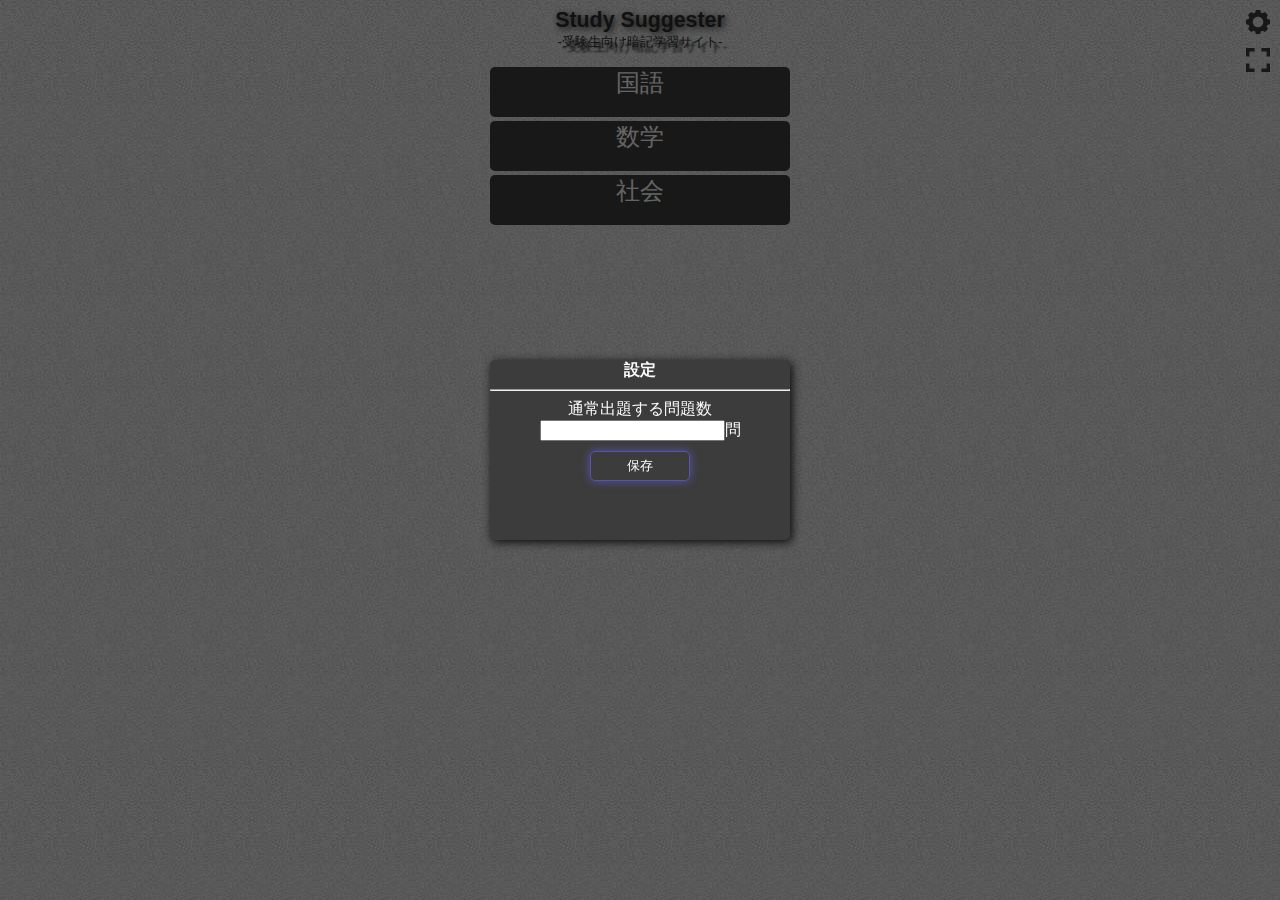
==== commit ff0b2d74: "update" ====
--- a/index.html
+++ b/index.html
@@ -16,6 +16,6 @@
 <span class="desc">-受験生向け暗記学習サイト-</span>
 <p>
 <div id="main">読み込み中...</div>
-<svg version="1.1" xmlns="http://www.w3.org/2000/svg" xmlns:xlink="http://www.w3.org/1999/xlink" preserveAspectRatio="xMidYMid meet" viewBox="0 0 24 24" width="24" height="24" onclick="Set();" id="seticon" title="設定" class="title"><defs><path d="M13.85 0L13.87 0.01L13.89 0.01L13.92 0.02L13.94 0.02L13.96 0.03L13.98 0.04L14 0.05L14.01 0.06L14.03 0.07L14.05 0.08L14.07 0.1L14.08 0.11L14.1 0.13L14.12 0.14L14.13 0.16L14.15 0.18L14.16 0.2L14.17 0.22L14.19 0.24L14.2 0.26L14.21 0.28L14.23 0.31L14.24 0.33L14.25 0.36L14.26 0.38L14.27 0.41L14.29 0.43L14.3 0.46L14.31 0.49L14.32 0.51L14.33 0.54L14.34 0.57L14.35 0.6L14.36 0.63L14.37 0.66L14.38 0.69L14.39 0.72L14.4 0.75L14.92 2.7L15.08 2.75L15.44 2.87L15.8 3.02L16.14 3.17L16.48 3.34L16.51 3.35L18.26 2.34L18.29 2.33L18.32 2.31L18.34 2.3L18.37 2.28L18.4 2.27L18.43 2.26L18.46 2.24L18.48 2.23L18.51 2.22L18.54 2.21L18.56 2.2L18.59 2.19L18.62 2.18L18.64 2.17L18.67 2.16L18.69 2.15L18.72 2.14L18.74 2.14L18.77 2.13L18.79 2.13L18.82 2.12L18.84 2.12L18.86 2.12L18.89 2.11L18.91 2.11L18.93 2.11L18.95 2.11L18.98 2.12L19 2.12L19.02 2.12L19.04 2.13L19.06 2.14L19.08 2.14L19.1 2.15L19.12 2.16L19.14 2.18L19.16 2.19L19.18 2.2L19.19 2.22L19.21 2.23L21.76 4.78L21.77 4.8L21.79 4.82L21.8 4.84L21.82 4.85L21.83 4.87L21.84 4.89L21.85 4.91L21.86 4.93L21.87 4.96L21.87 4.98L21.88 5L21.88 5.02L21.88 5.04L21.89 5.07L21.89 5.09L21.89 5.11L21.89 5.14L21.88 5.16L21.88 5.19L21.88 5.21L21.87 5.24L21.87 5.26L21.86 5.29L21.85 5.31L21.85 5.34L21.84 5.36L21.83 5.39L21.82 5.41L21.81 5.44L21.8 5.47L21.78 5.49L21.77 5.52L21.76 5.55L21.74 5.57L21.73 5.6L21.72 5.63L21.7 5.65L21.68 5.68L21.67 5.71L21.65 5.73L20.64 7.48L20.66 7.52L20.83 7.86L20.98 8.2L21.13 8.56L21.25 8.92L21.3 9.08L23.25 9.6L23.28 9.61L23.31 9.61L23.34 9.62L23.37 9.63L23.4 9.64L23.43 9.65L23.46 9.66L23.49 9.67L23.51 9.68L23.54 9.69L23.57 9.7L23.59 9.71L23.62 9.72L23.64 9.73L23.67 9.74L23.69 9.76L23.72 9.77L23.74 9.78L23.76 9.8L23.78 9.81L23.8 9.83L23.82 9.84L23.84 9.86L23.86 9.87L23.87 9.89L23.89 9.91L23.9 9.92L23.92 9.94L23.93 9.96L23.94 9.98L23.95 10L23.96 10.02L23.97 10.04L23.98 10.06L23.98 10.08L23.99 10.11L23.99 10.13L24 10.15L24 10.18L24 10.2L24 13.8L24 13.82L24 13.85L23.99 13.87L23.99 13.89L23.98 13.92L23.98 13.94L23.97 13.96L23.96 13.98L23.95 14L23.94 14.01L23.93 14.03L23.92 14.05L23.9 14.07L23.89 14.08L23.87 14.1L23.86 14.12L23.84 14.13L23.82 14.15L23.8 14.16L23.78 14.17L23.76 14.19L23.74 14.2L23.72 14.21L23.69 14.23L23.67 14.24L23.64 14.25L23.62 14.26L23.59 14.27L23.57 14.29L23.54 14.3L23.51 14.31L23.49 14.32L23.46 14.33L23.43 14.34L23.4 14.35L23.37 14.36L23.34 14.37L23.31 14.38L23.28 14.39L23.25 14.4L21.3 14.92L21.25 15.08L21.13 15.44L20.98 15.8L20.83 16.14L20.66 16.48L20.64 16.51L21.65 18.26L21.67 18.28L21.68 18.31L21.7 18.34L21.72 18.37L21.73 18.39L21.74 18.42L21.76 18.45L21.77 18.47L21.78 18.5L21.8 18.53L21.81 18.55L21.82 18.58L21.83 18.6L21.84 18.63L21.85 18.66L21.85 18.68L21.86 18.71L21.87 18.73L21.87 18.76L21.88 18.78L21.88 18.81L21.88 18.83L21.89 18.86L21.89 18.88L21.89 18.9L21.89 18.93L21.88 18.95L21.88 18.97L21.88 18.99L21.87 19.02L21.87 19.04L21.86 19.06L21.85 19.08L21.84 19.1L21.83 19.12L21.82 19.14L21.8 19.16L21.79 19.18L21.77 19.19L21.76 19.21L19.21 21.76L19.19 21.77L19.18 21.79L19.16 21.8L19.14 21.82L19.12 21.83L19.1 21.84L19.08 21.85L19.06 21.86L19.04 21.86L19.02 21.87L19 21.87L18.98 21.88L18.95 21.88L18.93 21.88L18.91 21.88L18.89 21.88L18.86 21.88L18.84 21.87L18.82 21.87L18.79 21.87L18.77 21.86L18.74 21.86L18.72 21.85L18.69 21.84L18.67 21.83L18.64 21.83L18.62 21.82L18.59 21.81L18.56 21.8L18.54 21.78L18.51 21.77L18.48 21.76L18.46 21.75L18.43 21.74L18.4 21.72L18.37 21.71L18.34 21.7L18.32 21.68L18.29 21.67L18.26 21.65L16.51 20.64L16.48 20.66L16.14 20.83L15.8 20.98L15.44 21.13L15.08 21.25L14.92 21.3L14.4 23.25L14.39 23.28L14.38 23.31L14.37 23.34L14.36 23.37L14.35 23.4L14.34 23.43L14.33 23.46L14.32 23.49L14.31 23.51L14.3 23.54L14.29 23.57L14.27 23.59L14.26 23.62L14.25 23.64L14.24 23.67L14.23 23.69L14.21 23.72L14.2 23.74L14.19 23.76L14.17 23.78L14.16 23.8L14.15 23.82L14.13 23.84L14.12 23.86L14.1 23.87L14.08 23.89L14.07 23.9L14.05 23.92L14.03 23.93L14.01 23.94L14 23.95L13.98 23.96L13.96 23.97L13.94 23.98L13.92 23.98L13.89 23.99L13.87 23.99L13.85 24L13.82 24L13.8 24L10.2 24L10.18 24L10.15 24L10.13 23.99L10.11 23.99L10.08 23.98L10.06 23.98L10.04 23.97L10.02 23.96L10 23.95L9.98 23.94L9.96 23.93L9.94 23.92L9.92 23.9L9.91 23.89L9.89 23.87L9.87 23.86L9.86 23.84L9.84 23.82L9.83 23.8L9.81 23.78L9.8 23.76L9.78 23.74L9.77 23.72L9.76 23.69L9.74 23.67L9.73 23.64L9.72 23.62L9.71 23.59L9.7 23.57L9.69 23.54L9.68 23.51L9.67 23.49L9.66 23.46L9.65 23.43L9.64 23.4L9.63 23.37L9.62 23.34L9.61 23.31L9.61 23.28L9.6 23.25L9.08 21.3L8.92 21.25L8.56 21.13L8.2 20.98L7.86 20.83L7.52 20.66L7.48 20.64L5.74 21.64L5.72 21.66L5.69 21.68L5.66 21.69L5.63 21.71L5.61 21.72L5.58 21.74L5.55 21.75L5.53 21.76L5.5 21.78L5.47 21.79L5.45 21.8L5.42 21.81L5.4 21.82L5.37 21.83L5.34 21.84L5.32 21.85L5.29 21.85L5.27 21.86L5.24 21.87L5.22 21.87L5.19 21.87L5.17 21.88L5.14 21.88L5.12 21.88L5.1 21.88L5.07 21.88L5.05 21.88L5.03 21.87L5.01 21.87L4.98 21.86L4.96 21.86L4.94 21.85L4.92 21.84L4.9 21.83L4.88 21.82L4.86 21.81L4.84 21.8L4.82 21.78L4.81 21.77L4.79 21.75L2.24 19.21L2.23 19.19L2.21 19.17L2.2 19.15L2.18 19.13L2.17 19.11L2.16 19.09L2.15 19.07L2.14 19.05L2.14 19.03L2.13 19.01L2.13 18.99L2.12 18.97L2.12 18.95L2.12 18.93L2.12 18.9L2.12 18.88L2.12 18.86L2.13 18.83L2.13 18.81L2.13 18.79L2.14 18.76L2.14 18.74L2.15 18.71L2.16 18.69L2.17 18.66L2.17 18.64L2.18 18.61L2.19 18.58L2.2 18.56L2.22 18.53L2.23 18.5L2.24 18.48L2.25 18.45L2.26 18.42L2.28 18.39L2.29 18.37L2.3 18.34L2.32 18.31L2.33 18.28L2.35 18.25L3.36 16.51L3.34 16.48L3.17 16.14L3.02 15.8L2.87 15.44L2.75 15.08L2.7 14.92L0.75 14.4L0.72 14.39L0.69 14.38L0.66 14.37L0.63 14.36L0.6 14.35L0.57 14.34L0.54 14.33L0.51 14.32L0.49 14.31L0.46 14.3L0.43 14.29L0.41 14.27L0.38 14.26L0.36 14.25L0.33 14.24L0.31 14.23L0.28 14.21L0.26 14.2L0.24 14.19L0.22 14.17L0.2 14.16L0.18 14.15L0.16 14.13L0.14 14.12L0.13 14.1L0.11 14.08L0.1 14.07L0.08 14.05L0.07 14.03L0.06 14.01L0.05 14L0.04 13.98L0.03 13.96L0.02 13.94L0.02 13.92L0.01 13.89L0.01 13.87L0 13.85L0 13.82L0 13.8L0 10.2L0 10.18L0 10.15L0.01 10.13L0.01 10.11L0.02 10.08L0.02 10.06L0.03 10.04L0.04 10.02L0.05 10L0.06 9.98L0.07 9.96L0.08 9.94L0.1 9.92L0.11 9.91L0.13 9.89L0.14 9.87L0.16 9.86L0.18 9.84L0.2 9.83L0.22 9.81L0.24 9.8L0.26 9.78L0.28 9.77L0.31 9.76L0.33 9.74L0.36 9.73L0.38 9.72L0.41 9.71L0.43 9.7L0.46 9.69L0.49 9.68L0.51 9.67L0.54 9.66L0.57 9.65L0.6 9.64L0.63 9.63L0.66 9.62L0.69 9.61L0.72 9.61L0.75 9.6L2.7 9.08L2.75 8.92L2.87 8.56L3.02 8.2L3.17 7.86L3.34 7.52L3.36 7.49L2.35 5.74L2.33 5.71L2.32 5.68L2.3 5.66L2.29 5.63L2.28 5.6L2.26 5.57L2.25 5.54L2.24 5.52L2.23 5.49L2.22 5.46L2.2 5.44L2.19 5.41L2.18 5.38L2.17 5.36L2.17 5.33L2.16 5.31L2.15 5.28L2.14 5.26L2.14 5.23L2.13 5.21L2.13 5.18L2.13 5.16L2.12 5.14L2.12 5.11L2.12 5.09L2.12 5.07L2.12 5.05L2.12 5.02L2.13 5L2.13 4.98L2.14 4.96L2.14 4.94L2.15 4.92L2.16 4.9L2.17 4.88L2.18 4.86L2.2 4.84L2.21 4.82L2.23 4.81L2.24 4.79L4.79 2.24L4.81 2.23L4.82 2.21L4.84 2.2L4.86 2.18L4.88 2.17L4.9 2.16L4.92 2.15L4.94 2.14L4.96 2.13L4.98 2.13L5.01 2.12L5.03 2.12L5.05 2.12L5.07 2.11L5.1 2.11L5.12 2.11L5.14 2.11L5.17 2.12L5.19 2.12L5.22 2.12L5.24 2.13L5.27 2.13L5.29 2.14L5.32 2.15L5.34 2.15L5.37 2.16L5.4 2.17L5.42 2.18L5.45 2.19L5.47 2.2L5.5 2.22L5.53 2.23L5.55 2.24L5.58 2.26L5.61 2.27L5.63 2.28L5.66 2.3L5.69 2.32L5.72 2.33L5.74 2.35L7.49 3.36L7.52 3.34L7.86 3.17L8.2 3.02L8.56 2.87L8.92 2.75L9.08 2.7L9.6 0.75L9.61 0.72L9.61 0.69L9.62 0.66L9.63 0.63L9.64 0.6L9.65 0.57L9.66 0.54L9.67 0.51L9.68 0.49L9.69 0.46L9.7 0.43L9.71 0.41L9.72 0.38L9.73 0.36L9.74 0.33L9.76 0.31L9.77 0.28L9.78 0.26L9.8 0.24L9.81 0.22L9.83 0.2L9.84 0.18L9.86 0.16L9.87 0.14L9.89 0.13L9.91 0.11L9.92 0.1L9.94 0.08L9.96 0.07L9.98 0.06L10 0.05L10.02 0.04L10.04 0.03L10.06 0.02L10.08 0.02L10.11 0.01L10.13 0.01L10.15 0L10.18 0L10.2 0L13.8 0L13.82 0L13.85 0ZM11.57 6.77L11.36 6.79L11.15 6.82L10.94 6.86L10.74 6.9L10.54 6.96L10.34 7.02L10.15 7.09L9.96 7.16L9.77 7.25L9.59 7.34L9.41 7.43L9.23 7.54L9.06 7.65L8.9 7.76L8.74 7.89L8.58 8.01L8.43 8.15L8.29 8.29L8.15 8.43L8.01 8.58L7.89 8.74L7.76 8.9L7.65 9.06L7.54 9.23L7.43 9.41L7.34 9.59L7.25 9.77L7.16 9.96L7.09 10.15L7.02 10.34L6.96 10.54L6.9 10.74L6.86 10.94L6.82 11.15L6.79 11.36L6.77 11.57L6.75 11.78L6.75 12L6.75 12.22L6.77 12.43L6.79 12.64L6.82 12.85L6.86 13.06L6.9 13.26L6.96 13.46L7.02 13.66L7.09 13.85L7.16 14.04L7.25 14.23L7.34 14.41L7.43 14.59L7.54 14.77L7.65 14.94L7.76 15.1L7.89 15.26L8.01 15.42L8.15 15.57L8.29 15.71L8.43 15.85L8.58 15.99L8.74 16.11L8.9 16.24L9.06 16.35L9.23 16.46L9.41 16.57L9.59 16.66L9.77 16.75L9.96 16.84L10.15 16.91L10.34 16.98L10.54 17.04L10.74 17.1L10.94 17.14L11.15 17.18L11.36 17.21L11.57 17.23L11.78 17.25L12 17.25L12.22 17.25L12.43 17.23L12.64 17.21L12.85 17.18L13.06 17.14L13.26 17.1L13.46 17.04L13.66 16.98L13.85 16.91L14.04 16.84L14.23 16.75L14.41 16.66L14.59 16.57L14.77 16.46L14.94 16.35L15.1 16.24L15.26 16.11L15.42 15.99L15.57 15.85L15.71 15.71L15.85 15.57L15.99 15.42L16.11 15.26L16.24 15.1L16.35 14.94L16.46 14.77L16.57 14.59L16.66 14.41L16.75 14.23L16.84 14.04L16.91 13.85L16.98 13.66L17.04 13.46L17.1 13.26L17.14 13.06L17.18 12.85L17.21 12.64L17.23 12.43L17.25 12.22L17.25 12L17.25 11.78L17.23 11.57L17.21 11.36L17.18 11.15L17.14 10.94L17.1 10.74L17.04 10.54L16.98 10.34L16.91 10.15L16.84 9.96L16.75 9.77L16.66 9.59L16.57 9.41L16.46 9.23L16.35 9.06L16.24 8.9L16.11 8.74L15.99 8.58L15.85 8.43L15.71 8.29L15.57 8.15L15.42 8.01L15.26 7.89L15.1 7.76L14.94 7.65L14.77 7.54L14.59 7.43L14.41 7.34L14.23 7.25L14.04 7.16L13.85 7.09L13.66 7.02L13.46 6.96L13.26 6.9L13.06 6.86L12.85 6.82L12.64 6.79L12.43 6.77L12.22 6.75L12 6.75L11.78 6.75L11.57 6.77Z" id="cwKjXDf"></path></defs><g><g><g><use xlink:href="#cwKjXDf" opacity="1" fill="#fefefe" fill-opacity="1"></use></g></g></g></svg><!--svg xmlns="http://www.w3.org/2000/svg" xmlns:xlink="http://www.w3.org/1999/xlink" version="1.1" x="0px" y="0px" viewBox="0 0 298.667 298.667" style="enable-background:new 0 0 298.667 298.667;" xml:space="preserve" width="24px" height="24px" title="全画面表示" class="title" id="fsicon" onclick="fs();"><g>	<g>		<g>			<polygon points="42.667,192 0,192 0,298.667 106.667,298.667 106.667,256 42.667,256    " fill="#FFFFFF"/>			<polygon points="0,106.667 42.667,106.667 42.667,42.667 106.667,42.667 106.667,0 0,0    " fill="#FFFFFF"/>			<polygon points="192,0 192,42.667 256,42.667 256,106.667 298.667,106.667 298.667,0    " fill="#FFFFFF"/>			<polygon points="256,256 192,256 192,298.667 298.667,298.667 298.667,192 256,192    " fill="#FFFFFF"/>		</g>	</g></g><g></g><g></g><g></g><g></g><g></g><g></g><g></g><g></g><g></g><g></g><g></g><g></g><g></g><g></g><g></g></svg>--><div id="so-modal"></div>
+<svg version="1.1" xmlns="http://www.w3.org/2000/svg" xmlns:xlink="http://www.w3.org/1999/xlink" preserveAspectRatio="xMidYMid meet" viewBox="0 0 24 24" width="24" height="24" onclick="Set();" id="seticon" title="設定" class="title"><defs><path d="M13.85 0L13.87 0.01L13.89 0.01L13.92 0.02L13.94 0.02L13.96 0.03L13.98 0.04L14 0.05L14.01 0.06L14.03 0.07L14.05 0.08L14.07 0.1L14.08 0.11L14.1 0.13L14.12 0.14L14.13 0.16L14.15 0.18L14.16 0.2L14.17 0.22L14.19 0.24L14.2 0.26L14.21 0.28L14.23 0.31L14.24 0.33L14.25 0.36L14.26 0.38L14.27 0.41L14.29 0.43L14.3 0.46L14.31 0.49L14.32 0.51L14.33 0.54L14.34 0.57L14.35 0.6L14.36 0.63L14.37 0.66L14.38 0.69L14.39 0.72L14.4 0.75L14.92 2.7L15.08 2.75L15.44 2.87L15.8 3.02L16.14 3.17L16.48 3.34L16.51 3.35L18.26 2.34L18.29 2.33L18.32 2.31L18.34 2.3L18.37 2.28L18.4 2.27L18.43 2.26L18.46 2.24L18.48 2.23L18.51 2.22L18.54 2.21L18.56 2.2L18.59 2.19L18.62 2.18L18.64 2.17L18.67 2.16L18.69 2.15L18.72 2.14L18.74 2.14L18.77 2.13L18.79 2.13L18.82 2.12L18.84 2.12L18.86 2.12L18.89 2.11L18.91 2.11L18.93 2.11L18.95 2.11L18.98 2.12L19 2.12L19.02 2.12L19.04 2.13L19.06 2.14L19.08 2.14L19.1 2.15L19.12 2.16L19.14 2.18L19.16 2.19L19.18 2.2L19.19 2.22L19.21 2.23L21.76 4.78L21.77 4.8L21.79 4.82L21.8 4.84L21.82 4.85L21.83 4.87L21.84 4.89L21.85 4.91L21.86 4.93L21.87 4.96L21.87 4.98L21.88 5L21.88 5.02L21.88 5.04L21.89 5.07L21.89 5.09L21.89 5.11L21.89 5.14L21.88 5.16L21.88 5.19L21.88 5.21L21.87 5.24L21.87 5.26L21.86 5.29L21.85 5.31L21.85 5.34L21.84 5.36L21.83 5.39L21.82 5.41L21.81 5.44L21.8 5.47L21.78 5.49L21.77 5.52L21.76 5.55L21.74 5.57L21.73 5.6L21.72 5.63L21.7 5.65L21.68 5.68L21.67 5.71L21.65 5.73L20.64 7.48L20.66 7.52L20.83 7.86L20.98 8.2L21.13 8.56L21.25 8.92L21.3 9.08L23.25 9.6L23.28 9.61L23.31 9.61L23.34 9.62L23.37 9.63L23.4 9.64L23.43 9.65L23.46 9.66L23.49 9.67L23.51 9.68L23.54 9.69L23.57 9.7L23.59 9.71L23.62 9.72L23.64 9.73L23.67 9.74L23.69 9.76L23.72 9.77L23.74 9.78L23.76 9.8L23.78 9.81L23.8 9.83L23.82 9.84L23.84 9.86L23.86 9.87L23.87 9.89L23.89 9.91L23.9 9.92L23.92 9.94L23.93 9.96L23.94 9.98L23.95 10L23.96 10.02L23.97 10.04L23.98 10.06L23.98 10.08L23.99 10.11L23.99 10.13L24 10.15L24 10.18L24 10.2L24 13.8L24 13.82L24 13.85L23.99 13.87L23.99 13.89L23.98 13.92L23.98 13.94L23.97 13.96L23.96 13.98L23.95 14L23.94 14.01L23.93 14.03L23.92 14.05L23.9 14.07L23.89 14.08L23.87 14.1L23.86 14.12L23.84 14.13L23.82 14.15L23.8 14.16L23.78 14.17L23.76 14.19L23.74 14.2L23.72 14.21L23.69 14.23L23.67 14.24L23.64 14.25L23.62 14.26L23.59 14.27L23.57 14.29L23.54 14.3L23.51 14.31L23.49 14.32L23.46 14.33L23.43 14.34L23.4 14.35L23.37 14.36L23.34 14.37L23.31 14.38L23.28 14.39L23.25 14.4L21.3 14.92L21.25 15.08L21.13 15.44L20.98 15.8L20.83 16.14L20.66 16.48L20.64 16.51L21.65 18.26L21.67 18.28L21.68 18.31L21.7 18.34L21.72 18.37L21.73 18.39L21.74 18.42L21.76 18.45L21.77 18.47L21.78 18.5L21.8 18.53L21.81 18.55L21.82 18.58L21.83 18.6L21.84 18.63L21.85 18.66L21.85 18.68L21.86 18.71L21.87 18.73L21.87 18.76L21.88 18.78L21.88 18.81L21.88 18.83L21.89 18.86L21.89 18.88L21.89 18.9L21.89 18.93L21.88 18.95L21.88 18.97L21.88 18.99L21.87 19.02L21.87 19.04L21.86 19.06L21.85 19.08L21.84 19.1L21.83 19.12L21.82 19.14L21.8 19.16L21.79 19.18L21.77 19.19L21.76 19.21L19.21 21.76L19.19 21.77L19.18 21.79L19.16 21.8L19.14 21.82L19.12 21.83L19.1 21.84L19.08 21.85L19.06 21.86L19.04 21.86L19.02 21.87L19 21.87L18.98 21.88L18.95 21.88L18.93 21.88L18.91 21.88L18.89 21.88L18.86 21.88L18.84 21.87L18.82 21.87L18.79 21.87L18.77 21.86L18.74 21.86L18.72 21.85L18.69 21.84L18.67 21.83L18.64 21.83L18.62 21.82L18.59 21.81L18.56 21.8L18.54 21.78L18.51 21.77L18.48 21.76L18.46 21.75L18.43 21.74L18.4 21.72L18.37 21.71L18.34 21.7L18.32 21.68L18.29 21.67L18.26 21.65L16.51 20.64L16.48 20.66L16.14 20.83L15.8 20.98L15.44 21.13L15.08 21.25L14.92 21.3L14.4 23.25L14.39 23.28L14.38 23.31L14.37 23.34L14.36 23.37L14.35 23.4L14.34 23.43L14.33 23.46L14.32 23.49L14.31 23.51L14.3 23.54L14.29 23.57L14.27 23.59L14.26 23.62L14.25 23.64L14.24 23.67L14.23 23.69L14.21 23.72L14.2 23.74L14.19 23.76L14.17 23.78L14.16 23.8L14.15 23.82L14.13 23.84L14.12 23.86L14.1 23.87L14.08 23.89L14.07 23.9L14.05 23.92L14.03 23.93L14.01 23.94L14 23.95L13.98 23.96L13.96 23.97L13.94 23.98L13.92 23.98L13.89 23.99L13.87 23.99L13.85 24L13.82 24L13.8 24L10.2 24L10.18 24L10.15 24L10.13 23.99L10.11 23.99L10.08 23.98L10.06 23.98L10.04 23.97L10.02 23.96L10 23.95L9.98 23.94L9.96 23.93L9.94 23.92L9.92 23.9L9.91 23.89L9.89 23.87L9.87 23.86L9.86 23.84L9.84 23.82L9.83 23.8L9.81 23.78L9.8 23.76L9.78 23.74L9.77 23.72L9.76 23.69L9.74 23.67L9.73 23.64L9.72 23.62L9.71 23.59L9.7 23.57L9.69 23.54L9.68 23.51L9.67 23.49L9.66 23.46L9.65 23.43L9.64 23.4L9.63 23.37L9.62 23.34L9.61 23.31L9.61 23.28L9.6 23.25L9.08 21.3L8.92 21.25L8.56 21.13L8.2 20.98L7.86 20.83L7.52 20.66L7.48 20.64L5.74 21.64L5.72 21.66L5.69 21.68L5.66 21.69L5.63 21.71L5.61 21.72L5.58 21.74L5.55 21.75L5.53 21.76L5.5 21.78L5.47 21.79L5.45 21.8L5.42 21.81L5.4 21.82L5.37 21.83L5.34 21.84L5.32 21.85L5.29 21.85L5.27 21.86L5.24 21.87L5.22 21.87L5.19 21.87L5.17 21.88L5.14 21.88L5.12 21.88L5.1 21.88L5.07 21.88L5.05 21.88L5.03 21.87L5.01 21.87L4.98 21.86L4.96 21.86L4.94 21.85L4.92 21.84L4.9 21.83L4.88 21.82L4.86 21.81L4.84 21.8L4.82 21.78L4.81 21.77L4.79 21.75L2.24 19.21L2.23 19.19L2.21 19.17L2.2 19.15L2.18 19.13L2.17 19.11L2.16 19.09L2.15 19.07L2.14 19.05L2.14 19.03L2.13 19.01L2.13 18.99L2.12 18.97L2.12 18.95L2.12 18.93L2.12 18.9L2.12 18.88L2.12 18.86L2.13 18.83L2.13 18.81L2.13 18.79L2.14 18.76L2.14 18.74L2.15 18.71L2.16 18.69L2.17 18.66L2.17 18.64L2.18 18.61L2.19 18.58L2.2 18.56L2.22 18.53L2.23 18.5L2.24 18.48L2.25 18.45L2.26 18.42L2.28 18.39L2.29 18.37L2.3 18.34L2.32 18.31L2.33 18.28L2.35 18.25L3.36 16.51L3.34 16.48L3.17 16.14L3.02 15.8L2.87 15.44L2.75 15.08L2.7 14.92L0.75 14.4L0.72 14.39L0.69 14.38L0.66 14.37L0.63 14.36L0.6 14.35L0.57 14.34L0.54 14.33L0.51 14.32L0.49 14.31L0.46 14.3L0.43 14.29L0.41 14.27L0.38 14.26L0.36 14.25L0.33 14.24L0.31 14.23L0.28 14.21L0.26 14.2L0.24 14.19L0.22 14.17L0.2 14.16L0.18 14.15L0.16 14.13L0.14 14.12L0.13 14.1L0.11 14.08L0.1 14.07L0.08 14.05L0.07 14.03L0.06 14.01L0.05 14L0.04 13.98L0.03 13.96L0.02 13.94L0.02 13.92L0.01 13.89L0.01 13.87L0 13.85L0 13.82L0 13.8L0 10.2L0 10.18L0 10.15L0.01 10.13L0.01 10.11L0.02 10.08L0.02 10.06L0.03 10.04L0.04 10.02L0.05 10L0.06 9.98L0.07 9.96L0.08 9.94L0.1 9.92L0.11 9.91L0.13 9.89L0.14 9.87L0.16 9.86L0.18 9.84L0.2 9.83L0.22 9.81L0.24 9.8L0.26 9.78L0.28 9.77L0.31 9.76L0.33 9.74L0.36 9.73L0.38 9.72L0.41 9.71L0.43 9.7L0.46 9.69L0.49 9.68L0.51 9.67L0.54 9.66L0.57 9.65L0.6 9.64L0.63 9.63L0.66 9.62L0.69 9.61L0.72 9.61L0.75 9.6L2.7 9.08L2.75 8.92L2.87 8.56L3.02 8.2L3.17 7.86L3.34 7.52L3.36 7.49L2.35 5.74L2.33 5.71L2.32 5.68L2.3 5.66L2.29 5.63L2.28 5.6L2.26 5.57L2.25 5.54L2.24 5.52L2.23 5.49L2.22 5.46L2.2 5.44L2.19 5.41L2.18 5.38L2.17 5.36L2.17 5.33L2.16 5.31L2.15 5.28L2.14 5.26L2.14 5.23L2.13 5.21L2.13 5.18L2.13 5.16L2.12 5.14L2.12 5.11L2.12 5.09L2.12 5.07L2.12 5.05L2.12 5.02L2.13 5L2.13 4.98L2.14 4.96L2.14 4.94L2.15 4.92L2.16 4.9L2.17 4.88L2.18 4.86L2.2 4.84L2.21 4.82L2.23 4.81L2.24 4.79L4.79 2.24L4.81 2.23L4.82 2.21L4.84 2.2L4.86 2.18L4.88 2.17L4.9 2.16L4.92 2.15L4.94 2.14L4.96 2.13L4.98 2.13L5.01 2.12L5.03 2.12L5.05 2.12L5.07 2.11L5.1 2.11L5.12 2.11L5.14 2.11L5.17 2.12L5.19 2.12L5.22 2.12L5.24 2.13L5.27 2.13L5.29 2.14L5.32 2.15L5.34 2.15L5.37 2.16L5.4 2.17L5.42 2.18L5.45 2.19L5.47 2.2L5.5 2.22L5.53 2.23L5.55 2.24L5.58 2.26L5.61 2.27L5.63 2.28L5.66 2.3L5.69 2.32L5.72 2.33L5.74 2.35L7.49 3.36L7.52 3.34L7.86 3.17L8.2 3.02L8.56 2.87L8.92 2.75L9.08 2.7L9.6 0.75L9.61 0.72L9.61 0.69L9.62 0.66L9.63 0.63L9.64 0.6L9.65 0.57L9.66 0.54L9.67 0.51L9.68 0.49L9.69 0.46L9.7 0.43L9.71 0.41L9.72 0.38L9.73 0.36L9.74 0.33L9.76 0.31L9.77 0.28L9.78 0.26L9.8 0.24L9.81 0.22L9.83 0.2L9.84 0.18L9.86 0.16L9.87 0.14L9.89 0.13L9.91 0.11L9.92 0.1L9.94 0.08L9.96 0.07L9.98 0.06L10 0.05L10.02 0.04L10.04 0.03L10.06 0.02L10.08 0.02L10.11 0.01L10.13 0.01L10.15 0L10.18 0L10.2 0L13.8 0L13.82 0L13.85 0ZM11.57 6.77L11.36 6.79L11.15 6.82L10.94 6.86L10.74 6.9L10.54 6.96L10.34 7.02L10.15 7.09L9.96 7.16L9.77 7.25L9.59 7.34L9.41 7.43L9.23 7.54L9.06 7.65L8.9 7.76L8.74 7.89L8.58 8.01L8.43 8.15L8.29 8.29L8.15 8.43L8.01 8.58L7.89 8.74L7.76 8.9L7.65 9.06L7.54 9.23L7.43 9.41L7.34 9.59L7.25 9.77L7.16 9.96L7.09 10.15L7.02 10.34L6.96 10.54L6.9 10.74L6.86 10.94L6.82 11.15L6.79 11.36L6.77 11.57L6.75 11.78L6.75 12L6.75 12.22L6.77 12.43L6.79 12.64L6.82 12.85L6.86 13.06L6.9 13.26L6.96 13.46L7.02 13.66L7.09 13.85L7.16 14.04L7.25 14.23L7.34 14.41L7.43 14.59L7.54 14.77L7.65 14.94L7.76 15.1L7.89 15.26L8.01 15.42L8.15 15.57L8.29 15.71L8.43 15.85L8.58 15.99L8.74 16.11L8.9 16.24L9.06 16.35L9.23 16.46L9.41 16.57L9.59 16.66L9.77 16.75L9.96 16.84L10.15 16.91L10.34 16.98L10.54 17.04L10.74 17.1L10.94 17.14L11.15 17.18L11.36 17.21L11.57 17.23L11.78 17.25L12 17.25L12.22 17.25L12.43 17.23L12.64 17.21L12.85 17.18L13.06 17.14L13.26 17.1L13.46 17.04L13.66 16.98L13.85 16.91L14.04 16.84L14.23 16.75L14.41 16.66L14.59 16.57L14.77 16.46L14.94 16.35L15.1 16.24L15.26 16.11L15.42 15.99L15.57 15.85L15.71 15.71L15.85 15.57L15.99 15.42L16.11 15.26L16.24 15.1L16.35 14.94L16.46 14.77L16.57 14.59L16.66 14.41L16.75 14.23L16.84 14.04L16.91 13.85L16.98 13.66L17.04 13.46L17.1 13.26L17.14 13.06L17.18 12.85L17.21 12.64L17.23 12.43L17.25 12.22L17.25 12L17.25 11.78L17.23 11.57L17.21 11.36L17.18 11.15L17.14 10.94L17.1 10.74L17.04 10.54L16.98 10.34L16.91 10.15L16.84 9.96L16.75 9.77L16.66 9.59L16.57 9.41L16.46 9.23L16.35 9.06L16.24 8.9L16.11 8.74L15.99 8.58L15.85 8.43L15.71 8.29L15.57 8.15L15.42 8.01L15.26 7.89L15.1 7.76L14.94 7.65L14.77 7.54L14.59 7.43L14.41 7.34L14.23 7.25L14.04 7.16L13.85 7.09L13.66 7.02L13.46 6.96L13.26 6.9L13.06 6.86L12.85 6.82L12.64 6.79L12.43 6.77L12.22 6.75L12 6.75L11.78 6.75L11.57 6.77Z" id="cwKjXDf"></path></defs><g><g><g><use xlink:href="#cwKjXDf" opacity="1" fill="#3c3c3c" fill-opacity="1"></use></g></g></g></svg><svg xmlns="http://www.w3.org/2000/svg" xmlns:xlink="http://www.w3.org/1999/xlink" version="1.1" x="0px" y="0px" viewBox="0 0 298.667 298.667" style="enable-background:new 0 0 298.667 298.667;" xml:space="preserve" width="24px" height="24px" title="全画面表示" class="title" id="fsicon" onclick="fs();"><g>	<g>		<g>			<polygon points="42.667,192 0,192 0,298.667 106.667,298.667 106.667,256 42.667,256    " fill="#3c3c3c"/>			<polygon points="0,106.667 42.667,106.667 42.667,42.667 106.667,42.667 106.667,0 0,0    " fill="#3c3c3c"/>			<polygon points="192,0 192,42.667 256,42.667 256,106.667 298.667,106.667 298.667,0    " fill="#3c3c3c"/>			<polygon points="256,256 192,256 192,298.667 298.667,298.667 298.667,192 256,192    " fill="#3c3c3c"/>		</g>	</g></g><g></g><g></g><g></g><g></g><g></g><g></g><g></g><g></g><g></g><g></g><g></g><g></g><g></g><g></g><g></g></svg><div id="so-modal"></div>
 </body>
 </html>
--- a/main.css
+++ b/main.css
@@ -3,8 +3,8 @@
   font-family: 'メイリオ', Meiryo,'ヒラギノ角ゴシック','Hiragino Sans',sans-serif;
 }
 body{
-  background:#3c3c3c;
-  color:#fafafa;
+  color:#2c2c2c;
+  background-image:url(b017.jpg);
 }
 a{
   text-align: left;
@@ -13,7 +13,7 @@
 }
 .ptitle{
   font-size:16pt;
-  text-shadow: 5px 5px 2px #1a1a1a;
+  text-shadow: 2px 2px 7px #1a1a1a;
   font-weight: bold;
 }
 .desc{
@@ -21,14 +21,14 @@
  text-shadow: 5px 5px 2px #1a1a1a;
 }
 .bp{
-  color:#fafafa;
+  color:#3c3c3c;
   text-decoration: none;
   font-weight: bold;
   font-size:14pt;
   border-radius: 4px;
 }
 .bp:hover{
-  background:#606060;
+  background:#ededed;
 }
 input[type="button"]{
   width:80%;
@@ -59,14 +59,24 @@
 	top:48px;
 	right:10px;
 }
+#ansb{
+    background:#3c3c3c;
+  color:#fafafa;
+  margin-top:10px;
+  font-size:10pt;
+  border:#5555aa 1px solid!important;;
+  transition-duration: 0.2s;
+  border-radius: 5px;
+  outline: none;
+}
 /*端末別*/
 @media screen and (min-width:480px){
 .sl{
   display:block;
-  background:#fafafa;
+  background:#3c3c3c;
   width:300px;
   height:50px;
-  color:#3c3c3c;
+  color:#fafafa;
   border-radius:5px;
   text-decoration:none;
   margin:0 auto;
@@ -76,6 +86,12 @@
   font-size:18pt;
   text-align: center;
 }
+  #ansb{
+    width:150px;
+}
+  #answer{
+    width:250px;
+  }
 }
 @media screen and (max-width:479px){
 .sl{
@@ -93,4 +109,16 @@
   .sl:hover{
     background:#bababa;
   }
+#question{
+  font-size:10pt;
+  font-weight:bold;
+}
+  #answer{
+    width:99%;
+    border-radius: 5px;
+    height:40px;
+  }
+}
+#so-modal{
+  z-index: 102;
 }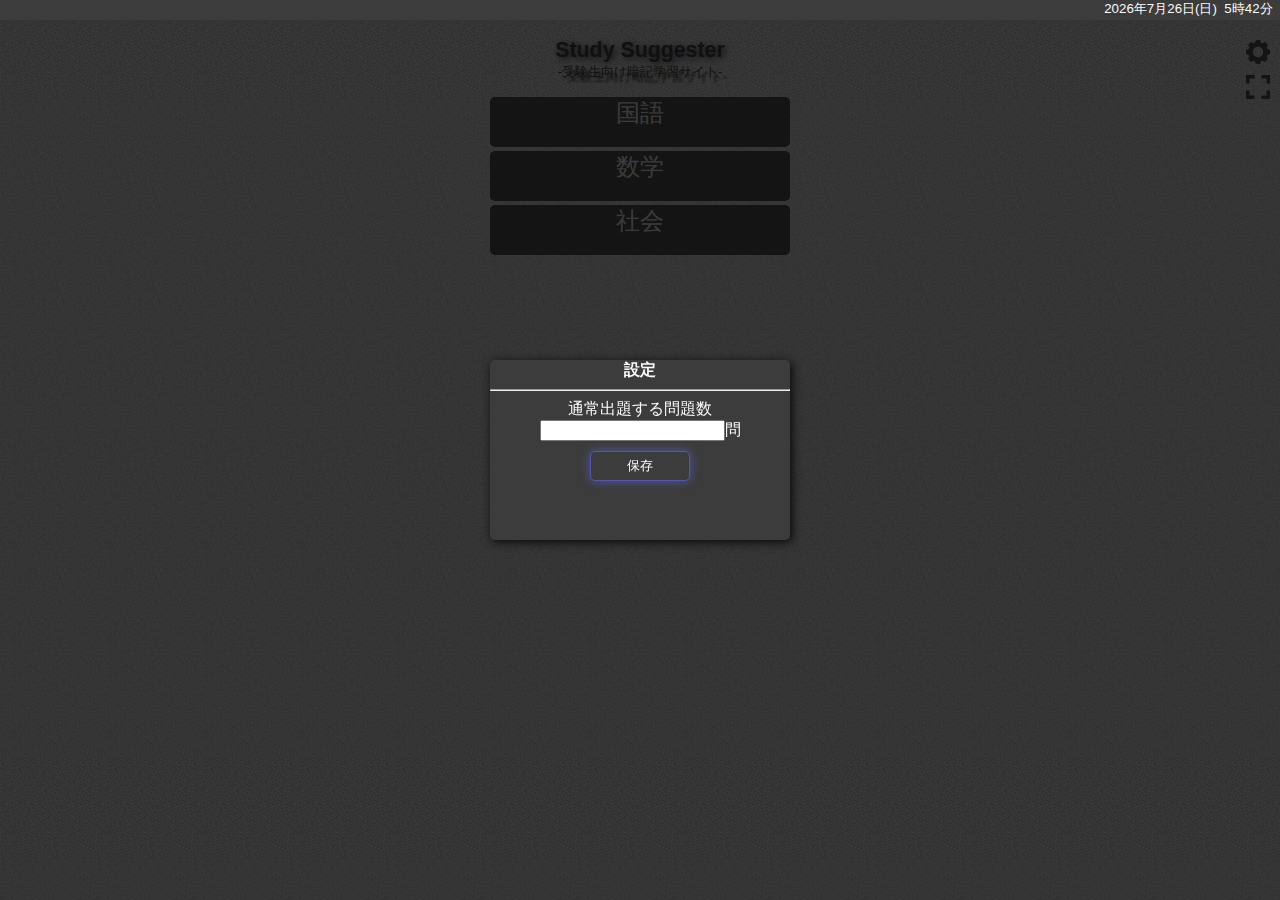
==== commit b38d024a: "update" ====
--- a/index.html
+++ b/index.html
@@ -12,10 +12,11 @@
 </head>
 <body>
 <style>body{text-align:center;}</style>
+<div id="topempty"></div>
 <span class="ptitle">Study Suggester</span><br>
 <span class="desc">-受験生向け暗記学習サイト-</span>
 <p>
 <div id="main">読み込み中...</div>
-<svg version="1.1" xmlns="http://www.w3.org/2000/svg" xmlns:xlink="http://www.w3.org/1999/xlink" preserveAspectRatio="xMidYMid meet" viewBox="0 0 24 24" width="24" height="24" onclick="Set();" id="seticon" title="設定" class="title"><defs><path d="M13.85 0L13.87 0.01L13.89 0.01L13.92 0.02L13.94 0.02L13.96 0.03L13.98 0.04L14 0.05L14.01 0.06L14.03 0.07L14.05 0.08L14.07 0.1L14.08 0.11L14.1 0.13L14.12 0.14L14.13 0.16L14.15 0.18L14.16 0.2L14.17 0.22L14.19 0.24L14.2 0.26L14.21 0.28L14.23 0.31L14.24 0.33L14.25 0.36L14.26 0.38L14.27 0.41L14.29 0.43L14.3 0.46L14.31 0.49L14.32 0.51L14.33 0.54L14.34 0.57L14.35 0.6L14.36 0.63L14.37 0.66L14.38 0.69L14.39 0.72L14.4 0.75L14.92 2.7L15.08 2.75L15.44 2.87L15.8 3.02L16.14 3.17L16.48 3.34L16.51 3.35L18.26 2.34L18.29 2.33L18.32 2.31L18.34 2.3L18.37 2.28L18.4 2.27L18.43 2.26L18.46 2.24L18.48 2.23L18.51 2.22L18.54 2.21L18.56 2.2L18.59 2.19L18.62 2.18L18.64 2.17L18.67 2.16L18.69 2.15L18.72 2.14L18.74 2.14L18.77 2.13L18.79 2.13L18.82 2.12L18.84 2.12L18.86 2.12L18.89 2.11L18.91 2.11L18.93 2.11L18.95 2.11L18.98 2.12L19 2.12L19.02 2.12L19.04 2.13L19.06 2.14L19.08 2.14L19.1 2.15L19.12 2.16L19.14 2.18L19.16 2.19L19.18 2.2L19.19 2.22L19.21 2.23L21.76 4.78L21.77 4.8L21.79 4.82L21.8 4.84L21.82 4.85L21.83 4.87L21.84 4.89L21.85 4.91L21.86 4.93L21.87 4.96L21.87 4.98L21.88 5L21.88 5.02L21.88 5.04L21.89 5.07L21.89 5.09L21.89 5.11L21.89 5.14L21.88 5.16L21.88 5.19L21.88 5.21L21.87 5.24L21.87 5.26L21.86 5.29L21.85 5.31L21.85 5.34L21.84 5.36L21.83 5.39L21.82 5.41L21.81 5.44L21.8 5.47L21.78 5.49L21.77 5.52L21.76 5.55L21.74 5.57L21.73 5.6L21.72 5.63L21.7 5.65L21.68 5.68L21.67 5.71L21.65 5.73L20.64 7.48L20.66 7.52L20.83 7.86L20.98 8.2L21.13 8.56L21.25 8.92L21.3 9.08L23.25 9.6L23.28 9.61L23.31 9.61L23.34 9.62L23.37 9.63L23.4 9.64L23.43 9.65L23.46 9.66L23.49 9.67L23.51 9.68L23.54 9.69L23.57 9.7L23.59 9.71L23.62 9.72L23.64 9.73L23.67 9.74L23.69 9.76L23.72 9.77L23.74 9.78L23.76 9.8L23.78 9.81L23.8 9.83L23.82 9.84L23.84 9.86L23.86 9.87L23.87 9.89L23.89 9.91L23.9 9.92L23.92 9.94L23.93 9.96L23.94 9.98L23.95 10L23.96 10.02L23.97 10.04L23.98 10.06L23.98 10.08L23.99 10.11L23.99 10.13L24 10.15L24 10.18L24 10.2L24 13.8L24 13.82L24 13.85L23.99 13.87L23.99 13.89L23.98 13.92L23.98 13.94L23.97 13.96L23.96 13.98L23.95 14L23.94 14.01L23.93 14.03L23.92 14.05L23.9 14.07L23.89 14.08L23.87 14.1L23.86 14.12L23.84 14.13L23.82 14.15L23.8 14.16L23.78 14.17L23.76 14.19L23.74 14.2L23.72 14.21L23.69 14.23L23.67 14.24L23.64 14.25L23.62 14.26L23.59 14.27L23.57 14.29L23.54 14.3L23.51 14.31L23.49 14.32L23.46 14.33L23.43 14.34L23.4 14.35L23.37 14.36L23.34 14.37L23.31 14.38L23.28 14.39L23.25 14.4L21.3 14.92L21.25 15.08L21.13 15.44L20.98 15.8L20.83 16.14L20.66 16.48L20.64 16.51L21.65 18.26L21.67 18.28L21.68 18.31L21.7 18.34L21.72 18.37L21.73 18.39L21.74 18.42L21.76 18.45L21.77 18.47L21.78 18.5L21.8 18.53L21.81 18.55L21.82 18.58L21.83 18.6L21.84 18.63L21.85 18.66L21.85 18.68L21.86 18.71L21.87 18.73L21.87 18.76L21.88 18.78L21.88 18.81L21.88 18.83L21.89 18.86L21.89 18.88L21.89 18.9L21.89 18.93L21.88 18.95L21.88 18.97L21.88 18.99L21.87 19.02L21.87 19.04L21.86 19.06L21.85 19.08L21.84 19.1L21.83 19.12L21.82 19.14L21.8 19.16L21.79 19.18L21.77 19.19L21.76 19.21L19.21 21.76L19.19 21.77L19.18 21.79L19.16 21.8L19.14 21.82L19.12 21.83L19.1 21.84L19.08 21.85L19.06 21.86L19.04 21.86L19.02 21.87L19 21.87L18.98 21.88L18.95 21.88L18.93 21.88L18.91 21.88L18.89 21.88L18.86 21.88L18.84 21.87L18.82 21.87L18.79 21.87L18.77 21.86L18.74 21.86L18.72 21.85L18.69 21.84L18.67 21.83L18.64 21.83L18.62 21.82L18.59 21.81L18.56 21.8L18.54 21.78L18.51 21.77L18.48 21.76L18.46 21.75L18.43 21.74L18.4 21.72L18.37 21.71L18.34 21.7L18.32 21.68L18.29 21.67L18.26 21.65L16.51 20.64L16.48 20.66L16.14 20.83L15.8 20.98L15.44 21.13L15.08 21.25L14.92 21.3L14.4 23.25L14.39 23.28L14.38 23.31L14.37 23.34L14.36 23.37L14.35 23.4L14.34 23.43L14.33 23.46L14.32 23.49L14.31 23.51L14.3 23.54L14.29 23.57L14.27 23.59L14.26 23.62L14.25 23.64L14.24 23.67L14.23 23.69L14.21 23.72L14.2 23.74L14.19 23.76L14.17 23.78L14.16 23.8L14.15 23.82L14.13 23.84L14.12 23.86L14.1 23.87L14.08 23.89L14.07 23.9L14.05 23.92L14.03 23.93L14.01 23.94L14 23.95L13.98 23.96L13.96 23.97L13.94 23.98L13.92 23.98L13.89 23.99L13.87 23.99L13.85 24L13.82 24L13.8 24L10.2 24L10.18 24L10.15 24L10.13 23.99L10.11 23.99L10.08 23.98L10.06 23.98L10.04 23.97L10.02 23.96L10 23.95L9.98 23.94L9.96 23.93L9.94 23.92L9.92 23.9L9.91 23.89L9.89 23.87L9.87 23.86L9.86 23.84L9.84 23.82L9.83 23.8L9.81 23.78L9.8 23.76L9.78 23.74L9.77 23.72L9.76 23.69L9.74 23.67L9.73 23.64L9.72 23.62L9.71 23.59L9.7 23.57L9.69 23.54L9.68 23.51L9.67 23.49L9.66 23.46L9.65 23.43L9.64 23.4L9.63 23.37L9.62 23.34L9.61 23.31L9.61 23.28L9.6 23.25L9.08 21.3L8.92 21.25L8.56 21.13L8.2 20.98L7.86 20.83L7.52 20.66L7.48 20.64L5.74 21.64L5.72 21.66L5.69 21.68L5.66 21.69L5.63 21.71L5.61 21.72L5.58 21.74L5.55 21.75L5.53 21.76L5.5 21.78L5.47 21.79L5.45 21.8L5.42 21.81L5.4 21.82L5.37 21.83L5.34 21.84L5.32 21.85L5.29 21.85L5.27 21.86L5.24 21.87L5.22 21.87L5.19 21.87L5.17 21.88L5.14 21.88L5.12 21.88L5.1 21.88L5.07 21.88L5.05 21.88L5.03 21.87L5.01 21.87L4.98 21.86L4.96 21.86L4.94 21.85L4.92 21.84L4.9 21.83L4.88 21.82L4.86 21.81L4.84 21.8L4.82 21.78L4.81 21.77L4.79 21.75L2.24 19.21L2.23 19.19L2.21 19.17L2.2 19.15L2.18 19.13L2.17 19.11L2.16 19.09L2.15 19.07L2.14 19.05L2.14 19.03L2.13 19.01L2.13 18.99L2.12 18.97L2.12 18.95L2.12 18.93L2.12 18.9L2.12 18.88L2.12 18.86L2.13 18.83L2.13 18.81L2.13 18.79L2.14 18.76L2.14 18.74L2.15 18.71L2.16 18.69L2.17 18.66L2.17 18.64L2.18 18.61L2.19 18.58L2.2 18.56L2.22 18.53L2.23 18.5L2.24 18.48L2.25 18.45L2.26 18.42L2.28 18.39L2.29 18.37L2.3 18.34L2.32 18.31L2.33 18.28L2.35 18.25L3.36 16.51L3.34 16.48L3.17 16.14L3.02 15.8L2.87 15.44L2.75 15.08L2.7 14.92L0.75 14.4L0.72 14.39L0.69 14.38L0.66 14.37L0.63 14.36L0.6 14.35L0.57 14.34L0.54 14.33L0.51 14.32L0.49 14.31L0.46 14.3L0.43 14.29L0.41 14.27L0.38 14.26L0.36 14.25L0.33 14.24L0.31 14.23L0.28 14.21L0.26 14.2L0.24 14.19L0.22 14.17L0.2 14.16L0.18 14.15L0.16 14.13L0.14 14.12L0.13 14.1L0.11 14.08L0.1 14.07L0.08 14.05L0.07 14.03L0.06 14.01L0.05 14L0.04 13.98L0.03 13.96L0.02 13.94L0.02 13.92L0.01 13.89L0.01 13.87L0 13.85L0 13.82L0 13.8L0 10.2L0 10.18L0 10.15L0.01 10.13L0.01 10.11L0.02 10.08L0.02 10.06L0.03 10.04L0.04 10.02L0.05 10L0.06 9.98L0.07 9.96L0.08 9.94L0.1 9.92L0.11 9.91L0.13 9.89L0.14 9.87L0.16 9.86L0.18 9.84L0.2 9.83L0.22 9.81L0.24 9.8L0.26 9.78L0.28 9.77L0.31 9.76L0.33 9.74L0.36 9.73L0.38 9.72L0.41 9.71L0.43 9.7L0.46 9.69L0.49 9.68L0.51 9.67L0.54 9.66L0.57 9.65L0.6 9.64L0.63 9.63L0.66 9.62L0.69 9.61L0.72 9.61L0.75 9.6L2.7 9.08L2.75 8.92L2.87 8.56L3.02 8.2L3.17 7.86L3.34 7.52L3.36 7.49L2.35 5.74L2.33 5.71L2.32 5.68L2.3 5.66L2.29 5.63L2.28 5.6L2.26 5.57L2.25 5.54L2.24 5.52L2.23 5.49L2.22 5.46L2.2 5.44L2.19 5.41L2.18 5.38L2.17 5.36L2.17 5.33L2.16 5.31L2.15 5.28L2.14 5.26L2.14 5.23L2.13 5.21L2.13 5.18L2.13 5.16L2.12 5.14L2.12 5.11L2.12 5.09L2.12 5.07L2.12 5.05L2.12 5.02L2.13 5L2.13 4.98L2.14 4.96L2.14 4.94L2.15 4.92L2.16 4.9L2.17 4.88L2.18 4.86L2.2 4.84L2.21 4.82L2.23 4.81L2.24 4.79L4.79 2.24L4.81 2.23L4.82 2.21L4.84 2.2L4.86 2.18L4.88 2.17L4.9 2.16L4.92 2.15L4.94 2.14L4.96 2.13L4.98 2.13L5.01 2.12L5.03 2.12L5.05 2.12L5.07 2.11L5.1 2.11L5.12 2.11L5.14 2.11L5.17 2.12L5.19 2.12L5.22 2.12L5.24 2.13L5.27 2.13L5.29 2.14L5.32 2.15L5.34 2.15L5.37 2.16L5.4 2.17L5.42 2.18L5.45 2.19L5.47 2.2L5.5 2.22L5.53 2.23L5.55 2.24L5.58 2.26L5.61 2.27L5.63 2.28L5.66 2.3L5.69 2.32L5.72 2.33L5.74 2.35L7.49 3.36L7.52 3.34L7.86 3.17L8.2 3.02L8.56 2.87L8.92 2.75L9.08 2.7L9.6 0.75L9.61 0.72L9.61 0.69L9.62 0.66L9.63 0.63L9.64 0.6L9.65 0.57L9.66 0.54L9.67 0.51L9.68 0.49L9.69 0.46L9.7 0.43L9.71 0.41L9.72 0.38L9.73 0.36L9.74 0.33L9.76 0.31L9.77 0.28L9.78 0.26L9.8 0.24L9.81 0.22L9.83 0.2L9.84 0.18L9.86 0.16L9.87 0.14L9.89 0.13L9.91 0.11L9.92 0.1L9.94 0.08L9.96 0.07L9.98 0.06L10 0.05L10.02 0.04L10.04 0.03L10.06 0.02L10.08 0.02L10.11 0.01L10.13 0.01L10.15 0L10.18 0L10.2 0L13.8 0L13.82 0L13.85 0ZM11.57 6.77L11.36 6.79L11.15 6.82L10.94 6.86L10.74 6.9L10.54 6.96L10.34 7.02L10.15 7.09L9.96 7.16L9.77 7.25L9.59 7.34L9.41 7.43L9.23 7.54L9.06 7.65L8.9 7.76L8.74 7.89L8.58 8.01L8.43 8.15L8.29 8.29L8.15 8.43L8.01 8.58L7.89 8.74L7.76 8.9L7.65 9.06L7.54 9.23L7.43 9.41L7.34 9.59L7.25 9.77L7.16 9.96L7.09 10.15L7.02 10.34L6.96 10.54L6.9 10.74L6.86 10.94L6.82 11.15L6.79 11.36L6.77 11.57L6.75 11.78L6.75 12L6.75 12.22L6.77 12.43L6.79 12.64L6.82 12.85L6.86 13.06L6.9 13.26L6.96 13.46L7.02 13.66L7.09 13.85L7.16 14.04L7.25 14.23L7.34 14.41L7.43 14.59L7.54 14.77L7.65 14.94L7.76 15.1L7.89 15.26L8.01 15.42L8.15 15.57L8.29 15.71L8.43 15.85L8.58 15.99L8.74 16.11L8.9 16.24L9.06 16.35L9.23 16.46L9.41 16.57L9.59 16.66L9.77 16.75L9.96 16.84L10.15 16.91L10.34 16.98L10.54 17.04L10.74 17.1L10.94 17.14L11.15 17.18L11.36 17.21L11.57 17.23L11.78 17.25L12 17.25L12.22 17.25L12.43 17.23L12.64 17.21L12.85 17.18L13.06 17.14L13.26 17.1L13.46 17.04L13.66 16.98L13.85 16.91L14.04 16.84L14.23 16.75L14.41 16.66L14.59 16.57L14.77 16.46L14.94 16.35L15.1 16.24L15.26 16.11L15.42 15.99L15.57 15.85L15.71 15.71L15.85 15.57L15.99 15.42L16.11 15.26L16.24 15.1L16.35 14.94L16.46 14.77L16.57 14.59L16.66 14.41L16.75 14.23L16.84 14.04L16.91 13.85L16.98 13.66L17.04 13.46L17.1 13.26L17.14 13.06L17.18 12.85L17.21 12.64L17.23 12.43L17.25 12.22L17.25 12L17.25 11.78L17.23 11.57L17.21 11.36L17.18 11.15L17.14 10.94L17.1 10.74L17.04 10.54L16.98 10.34L16.91 10.15L16.84 9.96L16.75 9.77L16.66 9.59L16.57 9.41L16.46 9.23L16.35 9.06L16.24 8.9L16.11 8.74L15.99 8.58L15.85 8.43L15.71 8.29L15.57 8.15L15.42 8.01L15.26 7.89L15.1 7.76L14.94 7.65L14.77 7.54L14.59 7.43L14.41 7.34L14.23 7.25L14.04 7.16L13.85 7.09L13.66 7.02L13.46 6.96L13.26 6.9L13.06 6.86L12.85 6.82L12.64 6.79L12.43 6.77L12.22 6.75L12 6.75L11.78 6.75L11.57 6.77Z" id="cwKjXDf"></path></defs><g><g><g><use xlink:href="#cwKjXDf" opacity="1" fill="#3c3c3c" fill-opacity="1"></use></g></g></g></svg><svg xmlns="http://www.w3.org/2000/svg" xmlns:xlink="http://www.w3.org/1999/xlink" version="1.1" x="0px" y="0px" viewBox="0 0 298.667 298.667" style="enable-background:new 0 0 298.667 298.667;" xml:space="preserve" width="24px" height="24px" title="全画面表示" class="title" id="fsicon" onclick="fs();"><g>	<g>		<g>			<polygon points="42.667,192 0,192 0,298.667 106.667,298.667 106.667,256 42.667,256    " fill="#3c3c3c"/>			<polygon points="0,106.667 42.667,106.667 42.667,42.667 106.667,42.667 106.667,0 0,0    " fill="#3c3c3c"/>			<polygon points="192,0 192,42.667 256,42.667 256,106.667 298.667,106.667 298.667,0    " fill="#3c3c3c"/>			<polygon points="256,256 192,256 192,298.667 298.667,298.667 298.667,192 256,192    " fill="#3c3c3c"/>		</g>	</g></g><g></g><g></g><g></g><g></g><g></g><g></g><g></g><g></g><g></g><g></g><g></g><g></g><g></g><g></g><g></g></svg><div id="so-modal"></div>
+<svg version="1.1" xmlns="http://www.w3.org/2000/svg" xmlns:xlink="http://www.w3.org/1999/xlink" preserveAspectRatio="xMidYMid meet" viewBox="0 0 24 24" width="24" height="24" onclick="Set();" id="seticon" title="設定" class="title"><defs><path d="M13.85 0L13.87 0.01L13.89 0.01L13.92 0.02L13.94 0.02L13.96 0.03L13.98 0.04L14 0.05L14.01 0.06L14.03 0.07L14.05 0.08L14.07 0.1L14.08 0.11L14.1 0.13L14.12 0.14L14.13 0.16L14.15 0.18L14.16 0.2L14.17 0.22L14.19 0.24L14.2 0.26L14.21 0.28L14.23 0.31L14.24 0.33L14.25 0.36L14.26 0.38L14.27 0.41L14.29 0.43L14.3 0.46L14.31 0.49L14.32 0.51L14.33 0.54L14.34 0.57L14.35 0.6L14.36 0.63L14.37 0.66L14.38 0.69L14.39 0.72L14.4 0.75L14.92 2.7L15.08 2.75L15.44 2.87L15.8 3.02L16.14 3.17L16.48 3.34L16.51 3.35L18.26 2.34L18.29 2.33L18.32 2.31L18.34 2.3L18.37 2.28L18.4 2.27L18.43 2.26L18.46 2.24L18.48 2.23L18.51 2.22L18.54 2.21L18.56 2.2L18.59 2.19L18.62 2.18L18.64 2.17L18.67 2.16L18.69 2.15L18.72 2.14L18.74 2.14L18.77 2.13L18.79 2.13L18.82 2.12L18.84 2.12L18.86 2.12L18.89 2.11L18.91 2.11L18.93 2.11L18.95 2.11L18.98 2.12L19 2.12L19.02 2.12L19.04 2.13L19.06 2.14L19.08 2.14L19.1 2.15L19.12 2.16L19.14 2.18L19.16 2.19L19.18 2.2L19.19 2.22L19.21 2.23L21.76 4.78L21.77 4.8L21.79 4.82L21.8 4.84L21.82 4.85L21.83 4.87L21.84 4.89L21.85 4.91L21.86 4.93L21.87 4.96L21.87 4.98L21.88 5L21.88 5.02L21.88 5.04L21.89 5.07L21.89 5.09L21.89 5.11L21.89 5.14L21.88 5.16L21.88 5.19L21.88 5.21L21.87 5.24L21.87 5.26L21.86 5.29L21.85 5.31L21.85 5.34L21.84 5.36L21.83 5.39L21.82 5.41L21.81 5.44L21.8 5.47L21.78 5.49L21.77 5.52L21.76 5.55L21.74 5.57L21.73 5.6L21.72 5.63L21.7 5.65L21.68 5.68L21.67 5.71L21.65 5.73L20.64 7.48L20.66 7.52L20.83 7.86L20.98 8.2L21.13 8.56L21.25 8.92L21.3 9.08L23.25 9.6L23.28 9.61L23.31 9.61L23.34 9.62L23.37 9.63L23.4 9.64L23.43 9.65L23.46 9.66L23.49 9.67L23.51 9.68L23.54 9.69L23.57 9.7L23.59 9.71L23.62 9.72L23.64 9.73L23.67 9.74L23.69 9.76L23.72 9.77L23.74 9.78L23.76 9.8L23.78 9.81L23.8 9.83L23.82 9.84L23.84 9.86L23.86 9.87L23.87 9.89L23.89 9.91L23.9 9.92L23.92 9.94L23.93 9.96L23.94 9.98L23.95 10L23.96 10.02L23.97 10.04L23.98 10.06L23.98 10.08L23.99 10.11L23.99 10.13L24 10.15L24 10.18L24 10.2L24 13.8L24 13.82L24 13.85L23.99 13.87L23.99 13.89L23.98 13.92L23.98 13.94L23.97 13.96L23.96 13.98L23.95 14L23.94 14.01L23.93 14.03L23.92 14.05L23.9 14.07L23.89 14.08L23.87 14.1L23.86 14.12L23.84 14.13L23.82 14.15L23.8 14.16L23.78 14.17L23.76 14.19L23.74 14.2L23.72 14.21L23.69 14.23L23.67 14.24L23.64 14.25L23.62 14.26L23.59 14.27L23.57 14.29L23.54 14.3L23.51 14.31L23.49 14.32L23.46 14.33L23.43 14.34L23.4 14.35L23.37 14.36L23.34 14.37L23.31 14.38L23.28 14.39L23.25 14.4L21.3 14.92L21.25 15.08L21.13 15.44L20.98 15.8L20.83 16.14L20.66 16.48L20.64 16.51L21.65 18.26L21.67 18.28L21.68 18.31L21.7 18.34L21.72 18.37L21.73 18.39L21.74 18.42L21.76 18.45L21.77 18.47L21.78 18.5L21.8 18.53L21.81 18.55L21.82 18.58L21.83 18.6L21.84 18.63L21.85 18.66L21.85 18.68L21.86 18.71L21.87 18.73L21.87 18.76L21.88 18.78L21.88 18.81L21.88 18.83L21.89 18.86L21.89 18.88L21.89 18.9L21.89 18.93L21.88 18.95L21.88 18.97L21.88 18.99L21.87 19.02L21.87 19.04L21.86 19.06L21.85 19.08L21.84 19.1L21.83 19.12L21.82 19.14L21.8 19.16L21.79 19.18L21.77 19.19L21.76 19.21L19.21 21.76L19.19 21.77L19.18 21.79L19.16 21.8L19.14 21.82L19.12 21.83L19.1 21.84L19.08 21.85L19.06 21.86L19.04 21.86L19.02 21.87L19 21.87L18.98 21.88L18.95 21.88L18.93 21.88L18.91 21.88L18.89 21.88L18.86 21.88L18.84 21.87L18.82 21.87L18.79 21.87L18.77 21.86L18.74 21.86L18.72 21.85L18.69 21.84L18.67 21.83L18.64 21.83L18.62 21.82L18.59 21.81L18.56 21.8L18.54 21.78L18.51 21.77L18.48 21.76L18.46 21.75L18.43 21.74L18.4 21.72L18.37 21.71L18.34 21.7L18.32 21.68L18.29 21.67L18.26 21.65L16.51 20.64L16.48 20.66L16.14 20.83L15.8 20.98L15.44 21.13L15.08 21.25L14.92 21.3L14.4 23.25L14.39 23.28L14.38 23.31L14.37 23.34L14.36 23.37L14.35 23.4L14.34 23.43L14.33 23.46L14.32 23.49L14.31 23.51L14.3 23.54L14.29 23.57L14.27 23.59L14.26 23.62L14.25 23.64L14.24 23.67L14.23 23.69L14.21 23.72L14.2 23.74L14.19 23.76L14.17 23.78L14.16 23.8L14.15 23.82L14.13 23.84L14.12 23.86L14.1 23.87L14.08 23.89L14.07 23.9L14.05 23.92L14.03 23.93L14.01 23.94L14 23.95L13.98 23.96L13.96 23.97L13.94 23.98L13.92 23.98L13.89 23.99L13.87 23.99L13.85 24L13.82 24L13.8 24L10.2 24L10.18 24L10.15 24L10.13 23.99L10.11 23.99L10.08 23.98L10.06 23.98L10.04 23.97L10.02 23.96L10 23.95L9.98 23.94L9.96 23.93L9.94 23.92L9.92 23.9L9.91 23.89L9.89 23.87L9.87 23.86L9.86 23.84L9.84 23.82L9.83 23.8L9.81 23.78L9.8 23.76L9.78 23.74L9.77 23.72L9.76 23.69L9.74 23.67L9.73 23.64L9.72 23.62L9.71 23.59L9.7 23.57L9.69 23.54L9.68 23.51L9.67 23.49L9.66 23.46L9.65 23.43L9.64 23.4L9.63 23.37L9.62 23.34L9.61 23.31L9.61 23.28L9.6 23.25L9.08 21.3L8.92 21.25L8.56 21.13L8.2 20.98L7.86 20.83L7.52 20.66L7.48 20.64L5.74 21.64L5.72 21.66L5.69 21.68L5.66 21.69L5.63 21.71L5.61 21.72L5.58 21.74L5.55 21.75L5.53 21.76L5.5 21.78L5.47 21.79L5.45 21.8L5.42 21.81L5.4 21.82L5.37 21.83L5.34 21.84L5.32 21.85L5.29 21.85L5.27 21.86L5.24 21.87L5.22 21.87L5.19 21.87L5.17 21.88L5.14 21.88L5.12 21.88L5.1 21.88L5.07 21.88L5.05 21.88L5.03 21.87L5.01 21.87L4.98 21.86L4.96 21.86L4.94 21.85L4.92 21.84L4.9 21.83L4.88 21.82L4.86 21.81L4.84 21.8L4.82 21.78L4.81 21.77L4.79 21.75L2.24 19.21L2.23 19.19L2.21 19.17L2.2 19.15L2.18 19.13L2.17 19.11L2.16 19.09L2.15 19.07L2.14 19.05L2.14 19.03L2.13 19.01L2.13 18.99L2.12 18.97L2.12 18.95L2.12 18.93L2.12 18.9L2.12 18.88L2.12 18.86L2.13 18.83L2.13 18.81L2.13 18.79L2.14 18.76L2.14 18.74L2.15 18.71L2.16 18.69L2.17 18.66L2.17 18.64L2.18 18.61L2.19 18.58L2.2 18.56L2.22 18.53L2.23 18.5L2.24 18.48L2.25 18.45L2.26 18.42L2.28 18.39L2.29 18.37L2.3 18.34L2.32 18.31L2.33 18.28L2.35 18.25L3.36 16.51L3.34 16.48L3.17 16.14L3.02 15.8L2.87 15.44L2.75 15.08L2.7 14.92L0.75 14.4L0.72 14.39L0.69 14.38L0.66 14.37L0.63 14.36L0.6 14.35L0.57 14.34L0.54 14.33L0.51 14.32L0.49 14.31L0.46 14.3L0.43 14.29L0.41 14.27L0.38 14.26L0.36 14.25L0.33 14.24L0.31 14.23L0.28 14.21L0.26 14.2L0.24 14.19L0.22 14.17L0.2 14.16L0.18 14.15L0.16 14.13L0.14 14.12L0.13 14.1L0.11 14.08L0.1 14.07L0.08 14.05L0.07 14.03L0.06 14.01L0.05 14L0.04 13.98L0.03 13.96L0.02 13.94L0.02 13.92L0.01 13.89L0.01 13.87L0 13.85L0 13.82L0 13.8L0 10.2L0 10.18L0 10.15L0.01 10.13L0.01 10.11L0.02 10.08L0.02 10.06L0.03 10.04L0.04 10.02L0.05 10L0.06 9.98L0.07 9.96L0.08 9.94L0.1 9.92L0.11 9.91L0.13 9.89L0.14 9.87L0.16 9.86L0.18 9.84L0.2 9.83L0.22 9.81L0.24 9.8L0.26 9.78L0.28 9.77L0.31 9.76L0.33 9.74L0.36 9.73L0.38 9.72L0.41 9.71L0.43 9.7L0.46 9.69L0.49 9.68L0.51 9.67L0.54 9.66L0.57 9.65L0.6 9.64L0.63 9.63L0.66 9.62L0.69 9.61L0.72 9.61L0.75 9.6L2.7 9.08L2.75 8.92L2.87 8.56L3.02 8.2L3.17 7.86L3.34 7.52L3.36 7.49L2.35 5.74L2.33 5.71L2.32 5.68L2.3 5.66L2.29 5.63L2.28 5.6L2.26 5.57L2.25 5.54L2.24 5.52L2.23 5.49L2.22 5.46L2.2 5.44L2.19 5.41L2.18 5.38L2.17 5.36L2.17 5.33L2.16 5.31L2.15 5.28L2.14 5.26L2.14 5.23L2.13 5.21L2.13 5.18L2.13 5.16L2.12 5.14L2.12 5.11L2.12 5.09L2.12 5.07L2.12 5.05L2.12 5.02L2.13 5L2.13 4.98L2.14 4.96L2.14 4.94L2.15 4.92L2.16 4.9L2.17 4.88L2.18 4.86L2.2 4.84L2.21 4.82L2.23 4.81L2.24 4.79L4.79 2.24L4.81 2.23L4.82 2.21L4.84 2.2L4.86 2.18L4.88 2.17L4.9 2.16L4.92 2.15L4.94 2.14L4.96 2.13L4.98 2.13L5.01 2.12L5.03 2.12L5.05 2.12L5.07 2.11L5.1 2.11L5.12 2.11L5.14 2.11L5.17 2.12L5.19 2.12L5.22 2.12L5.24 2.13L5.27 2.13L5.29 2.14L5.32 2.15L5.34 2.15L5.37 2.16L5.4 2.17L5.42 2.18L5.45 2.19L5.47 2.2L5.5 2.22L5.53 2.23L5.55 2.24L5.58 2.26L5.61 2.27L5.63 2.28L5.66 2.3L5.69 2.32L5.72 2.33L5.74 2.35L7.49 3.36L7.52 3.34L7.86 3.17L8.2 3.02L8.56 2.87L8.92 2.75L9.08 2.7L9.6 0.75L9.61 0.72L9.61 0.69L9.62 0.66L9.63 0.63L9.64 0.6L9.65 0.57L9.66 0.54L9.67 0.51L9.68 0.49L9.69 0.46L9.7 0.43L9.71 0.41L9.72 0.38L9.73 0.36L9.74 0.33L9.76 0.31L9.77 0.28L9.78 0.26L9.8 0.24L9.81 0.22L9.83 0.2L9.84 0.18L9.86 0.16L9.87 0.14L9.89 0.13L9.91 0.11L9.92 0.1L9.94 0.08L9.96 0.07L9.98 0.06L10 0.05L10.02 0.04L10.04 0.03L10.06 0.02L10.08 0.02L10.11 0.01L10.13 0.01L10.15 0L10.18 0L10.2 0L13.8 0L13.82 0L13.85 0ZM11.57 6.77L11.36 6.79L11.15 6.82L10.94 6.86L10.74 6.9L10.54 6.96L10.34 7.02L10.15 7.09L9.96 7.16L9.77 7.25L9.59 7.34L9.41 7.43L9.23 7.54L9.06 7.65L8.9 7.76L8.74 7.89L8.58 8.01L8.43 8.15L8.29 8.29L8.15 8.43L8.01 8.58L7.89 8.74L7.76 8.9L7.65 9.06L7.54 9.23L7.43 9.41L7.34 9.59L7.25 9.77L7.16 9.96L7.09 10.15L7.02 10.34L6.96 10.54L6.9 10.74L6.86 10.94L6.82 11.15L6.79 11.36L6.77 11.57L6.75 11.78L6.75 12L6.75 12.22L6.77 12.43L6.79 12.64L6.82 12.85L6.86 13.06L6.9 13.26L6.96 13.46L7.02 13.66L7.09 13.85L7.16 14.04L7.25 14.23L7.34 14.41L7.43 14.59L7.54 14.77L7.65 14.94L7.76 15.1L7.89 15.26L8.01 15.42L8.15 15.57L8.29 15.71L8.43 15.85L8.58 15.99L8.74 16.11L8.9 16.24L9.06 16.35L9.23 16.46L9.41 16.57L9.59 16.66L9.77 16.75L9.96 16.84L10.15 16.91L10.34 16.98L10.54 17.04L10.74 17.1L10.94 17.14L11.15 17.18L11.36 17.21L11.57 17.23L11.78 17.25L12 17.25L12.22 17.25L12.43 17.23L12.64 17.21L12.85 17.18L13.06 17.14L13.26 17.1L13.46 17.04L13.66 16.98L13.85 16.91L14.04 16.84L14.23 16.75L14.41 16.66L14.59 16.57L14.77 16.46L14.94 16.35L15.1 16.24L15.26 16.11L15.42 15.99L15.57 15.85L15.71 15.71L15.85 15.57L15.99 15.42L16.11 15.26L16.24 15.1L16.35 14.94L16.46 14.77L16.57 14.59L16.66 14.41L16.75 14.23L16.84 14.04L16.91 13.85L16.98 13.66L17.04 13.46L17.1 13.26L17.14 13.06L17.18 12.85L17.21 12.64L17.23 12.43L17.25 12.22L17.25 12L17.25 11.78L17.23 11.57L17.21 11.36L17.18 11.15L17.14 10.94L17.1 10.74L17.04 10.54L16.98 10.34L16.91 10.15L16.84 9.96L16.75 9.77L16.66 9.59L16.57 9.41L16.46 9.23L16.35 9.06L16.24 8.9L16.11 8.74L15.99 8.58L15.85 8.43L15.71 8.29L15.57 8.15L15.42 8.01L15.26 7.89L15.1 7.76L14.94 7.65L14.77 7.54L14.59 7.43L14.41 7.34L14.23 7.25L14.04 7.16L13.85 7.09L13.66 7.02L13.46 6.96L13.26 6.9L13.06 6.86L12.85 6.82L12.64 6.79L12.43 6.77L12.22 6.75L12 6.75L11.78 6.75L11.57 6.77Z" id="cwKjXDf"></path></defs><g><g><g><use xlink:href="#cwKjXDf" opacity="1" fill="#3c3c3c" fill-opacity="1"></use></g></g></g></svg><svg xmlns="http://www.w3.org/2000/svg" xmlns:xlink="http://www.w3.org/1999/xlink" version="1.1" x="0px" y="0px" viewBox="0 0 298.667 298.667" style="enable-background:new 0 0 298.667 298.667;" xml:space="preserve" width="24px" height="24px" title="全画面表示" class="title" id="fsicon" onclick="fs();"><g>	<g>		<g>			<polygon points="42.667,192 0,192 0,298.667 106.667,298.667 106.667,256 42.667,256    " fill="#3c3c3c"/>			<polygon points="0,106.667 42.667,106.667 42.667,42.667 106.667,42.667 106.667,0 0,0    " fill="#3c3c3c"/>			<polygon points="192,0 192,42.667 256,42.667 256,106.667 298.667,106.667 298.667,0    " fill="#3c3c3c"/>			<polygon points="256,256 192,256 192,298.667 298.667,298.667 298.667,192 256,192    " fill="#3c3c3c"/>		</g>	</g></g><g></g><g></g><g></g><g></g><g></g><g></g><g></g><g></g><g></g><g></g><g></g><g></g><g></g><g></g><g></g></svg><div id="so-modal"></div><div id="timebar"></div>
 </body>
 </html>
--- a/main.css
+++ b/main.css
@@ -45,20 +45,6 @@
   background:#4c4c4c;
   color:#fafafa;
 }
-#seticon{
-	width:24px;
-	height:24px;
-	position:absolute;
-	top:10px;
-	right:10px;
-}
-#fsicon{
-	width:24px;
-	height:24px;
-	position:absolute;
-	top:48px;
-	right:10px;
-}
 #ansb{
     background:#3c3c3c;
   color:#fafafa;
@@ -92,22 +78,55 @@
   #answer{
     width:250px;
   }
+  #question{
+    font-size:14pt;
+  }
+  #fsicon{
+	width:24px;
+	height:24px;
+	position:absolute;
+	top:75px;
+	right:10px;
+}
+  #seticon{
+	width:24px;
+	height:24px;
+	position:absolute;
+	top:40px;
+	right:10px;
+}
+  #timebar{
+    width:100%;
+    height:20px;
+    font-size: 10pt;
+    background: #3c3c3c;
+    color:#fafafa;
+    text-align: right;
+    position:fixed;
+    top:0;
+    left:0;
+    z-index: 101;
+    cursor: default;
+  }
+  #topempty{
+    height:30px;
+  }
 }
 @media screen and (max-width:479px){
 .sl{
   display:block;
   text-align: center;
-  background:#eaeaea;
+  background:#3c3c3c;
   width:100%;
   height:50px;
   font-size:18pt;
-  color:#3c3c3c;
+  color:#fafafa;
   border-bottom:#000 3px solid;
   text-decoration:none;
   text-align: center;
 }
   .sl:hover{
-    background:#bababa;
+    background:#4c4c4c;
   }
 #question{
   font-size:10pt;
@@ -118,7 +137,23 @@
     border-radius: 5px;
     height:40px;
   }
+  #fsicon{
+    display: none;
+}
+  #timebar{
+    display: none;
+  }
+  #seticon{
+	width:24px;
+	height:24px;
+	position:absolute;
+	top:10px;
+	right:10px;
+}
+  #empty{
+    display: none;
+  }
 }
 #so-modal{
-  z-index: 102;
+  z-index: 103;
 }--- a/soruto-modal-default.css
+++ b/soruto-modal-default.css
@@ -6,7 +6,7 @@
 #smodal-modal{
   background: #3c3c3c;
   color:#fafafa;
-  z-index: 101;
+  z-index: 102;
   position:absolute;
   top:0;
   left:0;
@@ -22,17 +22,17 @@
   cursor: default;
 }
 .smodal-modal-opening{
-    animation: fadeIn 0.2s ease 0s 1 normal;
+    animation: fadeIn 0.4s ease 0s 1 normal;
 }
 .smodal-modal-closing{
-    animation: fadeOut 2s ease 0s 1 normal forwards;
+    animation: fadeOut 0.4s ease 0s 1 normal forwards;
 }
 @keyframes fadeIn {
-  0% {top: -9000px;}
-  100% {top:0}
+  0% {opacity: 0}
+  100% {opacity: 1}
 }
 @keyframes fadeOut {
-  100% {top:-9000px;}
+  100% {opacity: 0;z-index: -1;}
 }
 .smodal-modal-button{
   background:#3c3c3c;
@@ -55,7 +55,7 @@
 }
 #smodal-modal-bg{
   z-index: 100;
-  background:rgba(0,0,0,0.6);
+  background:rgba(10,10,10,0.8);
   position: fixed;
   top:0;
   left:0;
